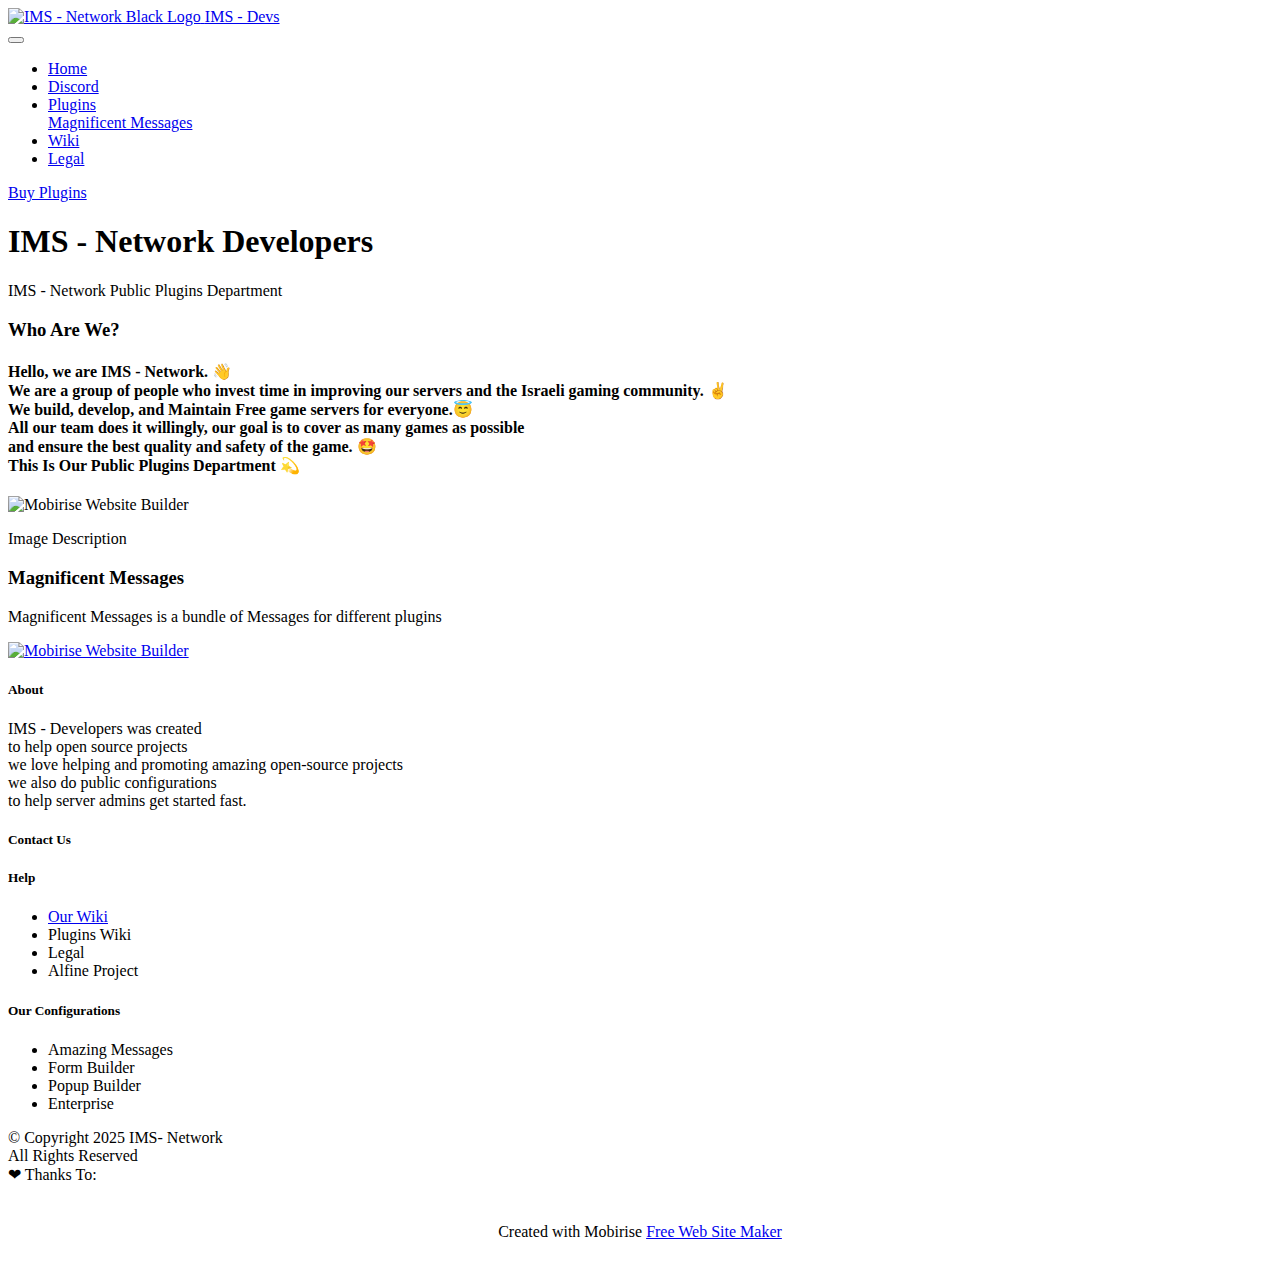
==== index.html @ 42262123 "Add files via upload" ====
<!DOCTYPE html>
<html  >
<head>
  <!-- Site made with Mobirise Website Builder v5.6.11, https://mobirise.com -->
  <meta charset="UTF-8">
  <meta http-equiv="X-UA-Compatible" content="IE=edge">
  <meta name="generator" content="Mobirise v5.6.11, mobirise.com">
  <meta name="twitter:card" content="summary_large_image"/>
  <meta name="twitter:image:src" content="">
  <meta property="og:image" content="">
  <meta name="twitter:title" content="Home">
  <meta name="viewport" content="width=device-width, initial-scale=1, minimum-scale=1">
  <link rel="shortcut icon" href="assets/images/ims-devs-logo.png" type="image/x-icon">
  <meta name="description" content="">
  
  
  <title>Home</title>
  <link rel="stylesheet" href="assets/web/assets/mobirise-icons-bold/mobirise-icons-bold.css">
  <link rel="stylesheet" href="assets/web/assets/mobirise-icons2/mobirise2.css">
  <link rel="stylesheet" href="assets/bootstrap/css/bootstrap.min.css">
  <link rel="stylesheet" href="assets/bootstrap/css/bootstrap-grid.min.css">
  <link rel="stylesheet" href="assets/bootstrap/css/bootstrap-reboot.min.css">
  <link rel="stylesheet" href="assets/web/assets/gdpr-plugin/gdpr-styles.css">
  <link rel="stylesheet" href="assets/animatecss/animate.css">
  <link rel="stylesheet" href="assets/dropdown/css/style.css">
  <link rel="stylesheet" href="assets/socicon/css/styles.css">
  <link rel="stylesheet" href="assets/theme/css/style.css">
  <link rel="preload" href="https://fonts.googleapis.com/css?family=M+PLUS+Rounded+1c:100,300,400,500,700,800,900&display=swap" as="style" onload="this.onload=null;this.rel='stylesheet'">
  <noscript><link rel="stylesheet" href="https://fonts.googleapis.com/css?family=M+PLUS+Rounded+1c:100,300,400,500,700,800,900&display=swap"></noscript>
  <link rel="preload" as="style" href="assets/mobirise/css/mbr-additional.css"><link rel="stylesheet" href="assets/mobirise/css/mbr-additional.css" type="text/css">
  
  
  
  
</head>
<body>
  
  <section data-bs-version="5.1" class="menu menu2 cid-tdPr2YkqD0" once="menu" id="menu2-0">
    
    <nav class="navbar navbar-dropdown navbar-fixed-top navbar-expand-lg">
        <div class="container-fluid">
            <div class="navbar-brand">
                <span class="navbar-logo">
                    <a href="index.html#top">
                        <img src="assets/images/ims-devs-logo.png" alt="IMS - Network Black Logo" style="height: 3.5rem;">
                    </a>
                </span>
                <span class="navbar-caption-wrap"><a class="navbar-caption text-white display-7" href="https://mobiri.se">IMS - Devs</a></span>
            </div>
            <button class="navbar-toggler" type="button" data-toggle="collapse" data-bs-toggle="collapse" data-target="#navbarSupportedContent" data-bs-target="#navbarSupportedContent" aria-controls="navbarNavAltMarkup" aria-expanded="false" aria-label="Toggle navigation">
                <div class="hamburger">
                    <span></span>
                    <span></span>
                    <span></span>
                    <span></span>
                </div>
            </button>
            <div class="collapse navbar-collapse" id="navbarSupportedContent">
                <ul class="navbar-nav nav-dropdown" data-app-modern-menu="true"><li class="nav-item"><a class="nav-link link text-white text-primary display-4" href="https://discord.ims-network.net">Home</a></li><li class="nav-item"><a class="nav-link link text-white text-primary display-4" href="https://discord.ims-network.net">Discord</a></li><li class="nav-item dropdown"><a class="nav-link link text-white text-primary dropdown-toggle show display-4" href="https://discord.ims-network.net" data-toggle="dropdown-submenu" data-bs-toggle="dropdown" data-bs-auto-close="outside" aria-expanded="false">Plugins</a><div class="dropdown-menu show" aria-labelledby="dropdown-600" data-bs-popper="none"><a class="text-white text-primary dropdown-item display-4" href="magnificent-mseeges.html">Magnificent Messages</a></div></li>
                    <li class="nav-item"><a class="nav-link link text-white display-4" href="https://mobiri.se">Wiki</a></li>
                    <li class="nav-item"><a class="nav-link link text-white display-4" href="https://mobiri.se">Legal</a>
                    </li></ul>
                
                <div class="navbar-buttons mbr-section-btn"><a class="btn btn-primary-outline display-4" href="https://mobiri.se"><span class="mbrib-shopping-cart mbr-iconfont mbr-iconfont-btn"></span>Buy Plugins</a></div>
            </div>
        </div>
    </nav>
</section>

<section data-bs-version="5.1" class="header6 cid-tdPsj70tbr mbr-fullscreen" id="header6-1">

    

    
    <div class="mbr-overlay" style="opacity: 0.9; background-color: rgb(0, 0, 0);"></div>

    <div class="align-center container-fluid">
        <div class="row justify-content-center">
            <div class="col-12 col-lg-10">
                <h1 class="mbr-section-title mbr-fonts-style mbr-white mb-3 display-1"><strong>IMS - Network Developers</strong></h1>
                
                <p class="mbr-text mbr-white mbr-fonts-style display-7">
                    IMS - Network Public Plugins Department
                </p>
                
            </div>
        </div>
    </div>
</section>

<section data-bs-version="5.1" class="content4 cid-tdPslCkkOz" id="content4-2">
    

    
    
    <div class="container">
        <div class="row justify-content-center">
            <div class="title col-md-12 col-lg-10">
                <h3 class="mbr-section-title mbr-fonts-style align-center mb-4 display-2"><strong>Who Are We?</strong></h3>
                <h4 class="mbr-section-subtitle align-center mbr-fonts-style mb-4 display-7"><strong>Hello, we are IMS - Network. 👋
</strong><div><strong>We are a group of people who invest time in improving our servers and the Israeli gaming community. ✌️
</strong></div><div><strong>We build, develop, and Maintain Free game servers for everyone.😇</strong></div><div><strong>All our team does it willingly, our goal is to cover as many games as possible <br>and ensure the best quality and safety of the game. 🤩<br>This Is Our Public Plugins Department 💫</strong></div></h4>
                
            </div>
        </div>
    </div>
</section>

<section data-bs-version="5.1" class="image2 cid-tdPsphRWKQ mbr-fullscreen" id="image2-4">
    

    
    

    <div class="container">
        <div class="row align-items-center">
            <div class="col-12 col-lg-6">
                <div class="image-wrapper">
                    <img src="assets/images/amzing-messges-logo.png" alt="Mobirise Website Builder">
                    <p class="mbr-description mbr-fonts-style mt-2 align-center display-4">
                        Image Description</p>
                </div>
            </div>
            <div class="col-12 col-lg">
                <div class="text-wrapper">
                    <h3 class="mbr-section-title mbr-fonts-style mb-3 display-5">
                        <strong>Magnificent Messages</strong></h3>
                    <p class="mbr-text mbr-fonts-style display-7">Magnificent Messages is a bundle of Messages for different plugins<br></p>
                </div>
            </div>
        </div>
    </div>
</section>

<section data-bs-version="5.1" class="footer4 cid-tdPsxFHoTE" once="footers" id="footer4-5">

    

    
    
    <div class="container">
        <div class="row mbr-white">
            <div class="col-6 col-lg-3">
                <div class="media-wrap col-md-8 col-12">
                    <a href="https://mobiri.se/">
                        <img src="assets/images/ims-devs-logo.png" alt="Mobirise Website Builder">
                    </a>
                </div>
            </div>
            <div class="col-12 col-md-6 col-lg-3">
                <h5 class="mbr-section-subtitle mbr-fonts-style mb-2 display-7">
                    <strong>About</strong>
                </h5>
                <p class="mbr-text mbr-fonts-style mb-4 display-4">
                    IMS - Developers was created<br>to help open source projects<br>we love helping and promoting amazing open-source projects<br>we also do public configurations&nbsp;<br>to help server admins get started fast.</p>
                <h5 class="mbr-section-subtitle mbr-fonts-style mb-3 display-7">
                    <strong>Contact Us</strong>
                </h5>
                <div class="social-row display-7">
                    <div class="soc-item">
                        <a href="https://israelmincraftml.wixsite.com/ims-network/en" target="_blank">
                            <span class="mbr-iconfont mobi-mbri-globe-2 mobi-mbri"></span>
                        </a>
                    </div>
                    <div class="soc-item">
                        <a href="https://twitter.com/network_ims" target="_blank">
                            <span class="mbr-iconfont socicon-twitter socicon"></span>
                        </a>
                    </div>
                    <div class="soc-item">
                        <a href="https://github.com/ims-network" target="_blank">
                            <span class="mbr-iconfont mobi-mbri-github mobi-mbri"></span>
                        </a>
                    </div>
                    
                </div>
            </div>
            <div class="col-12 col-md-6 col-lg-3">
                <h5 class="mbr-section-subtitle mbr-fonts-style mb-2 display-7"><strong>Help</strong>
                </h5>
                <ul class="list mbr-fonts-style display-4">
                    <li class="mbr-text item-wrap"><a href="https://docs.ims-network.net" class="text-white">Our Wiki</a></li>
                    <li class="mbr-text item-wrap">Plugins Wiki</li>
                    <li class="mbr-text item-wrap">Legal</li>
                    <li class="mbr-text item-wrap">Alfine Project</li>
                </ul>
            </div>
            <div class="col-12 col-md-6 col-lg-3">
                <h5 class="mbr-section-subtitle mbr-fonts-style mb-2 display-7">
                    <strong>Our Configurations</strong></h5>
                <ul class="list mbr-fonts-style display-4">
                    <li class="mbr-text item-wrap">Amazing Messages</li>
                    <li class="mbr-text item-wrap">Form Builder</li>
                    <li class="mbr-text item-wrap">Popup Builder</li>
                    <li class="mbr-text item-wrap">Enterprise</li>
                </ul>
            </div>
            <div class="col-12 mt-4">
                <p class="mbr-text mb-0 mbr-fonts-style copyright align-center display-7">© Copyright 2025 IMS- Network<br>All Rights Reserved
                <br>❤ Thanks To:</p>
            </div>
        </div>
    </div>
</section><section class="display-7" style="padding: 0;align-items: center;justify-content: center;flex-wrap: wrap;    align-content: center;display: flex;position: relative;height: 4rem;"><a href="https://mobiri.se/2842828" style="flex: 1 1;height: 4rem;position: absolute;width: 100%;z-index: 1;"><img alt="" style="height: 4rem;" src="[data-uri]"></a><p style="margin: 0;text-align: center;" class="display-7">Created with Mobirise &#8204;</p><a style="z-index:1" href="https://mobirise.com/website-maker.html">Free Web Site Maker</a></section><script src="assets/bootstrap/js/bootstrap.bundle.min.js"></script>  <script src="assets/web/assets/cookies-alert-plugin/cookies-alert-core.js"></script>  <script src="assets/web/assets/cookies-alert-plugin/cookies-alert-script.js"></script>  <script src="assets/smoothscroll/smooth-scroll.js"></script>  <script src="assets/ytplayer/index.js"></script>  <script src="assets/dropdown/js/navbar-dropdown.js"></script>  <script src="assets/theme/js/script.js"></script>  
  
  
<input name="cookieData" type="hidden" data-cookie-customDialogSelector='null' data-cookie-colorText='#ffffff' data-cookie-colorBg='rgba(0, 0, 0, 0.99)' data-cookie-textButton='Agree' data-cookie-colorButton='' data-cookie-colorLink='#bbbbbb' data-cookie-underlineLink='true' data-cookie-text="We use cookies to give you the best experience. Read our <a href=https://israelmincraftml.wixsite.com/ims-network/en/terms'>privacy policy</a>.">
    <input name="animation" type="hidden">
  </body>
</html>
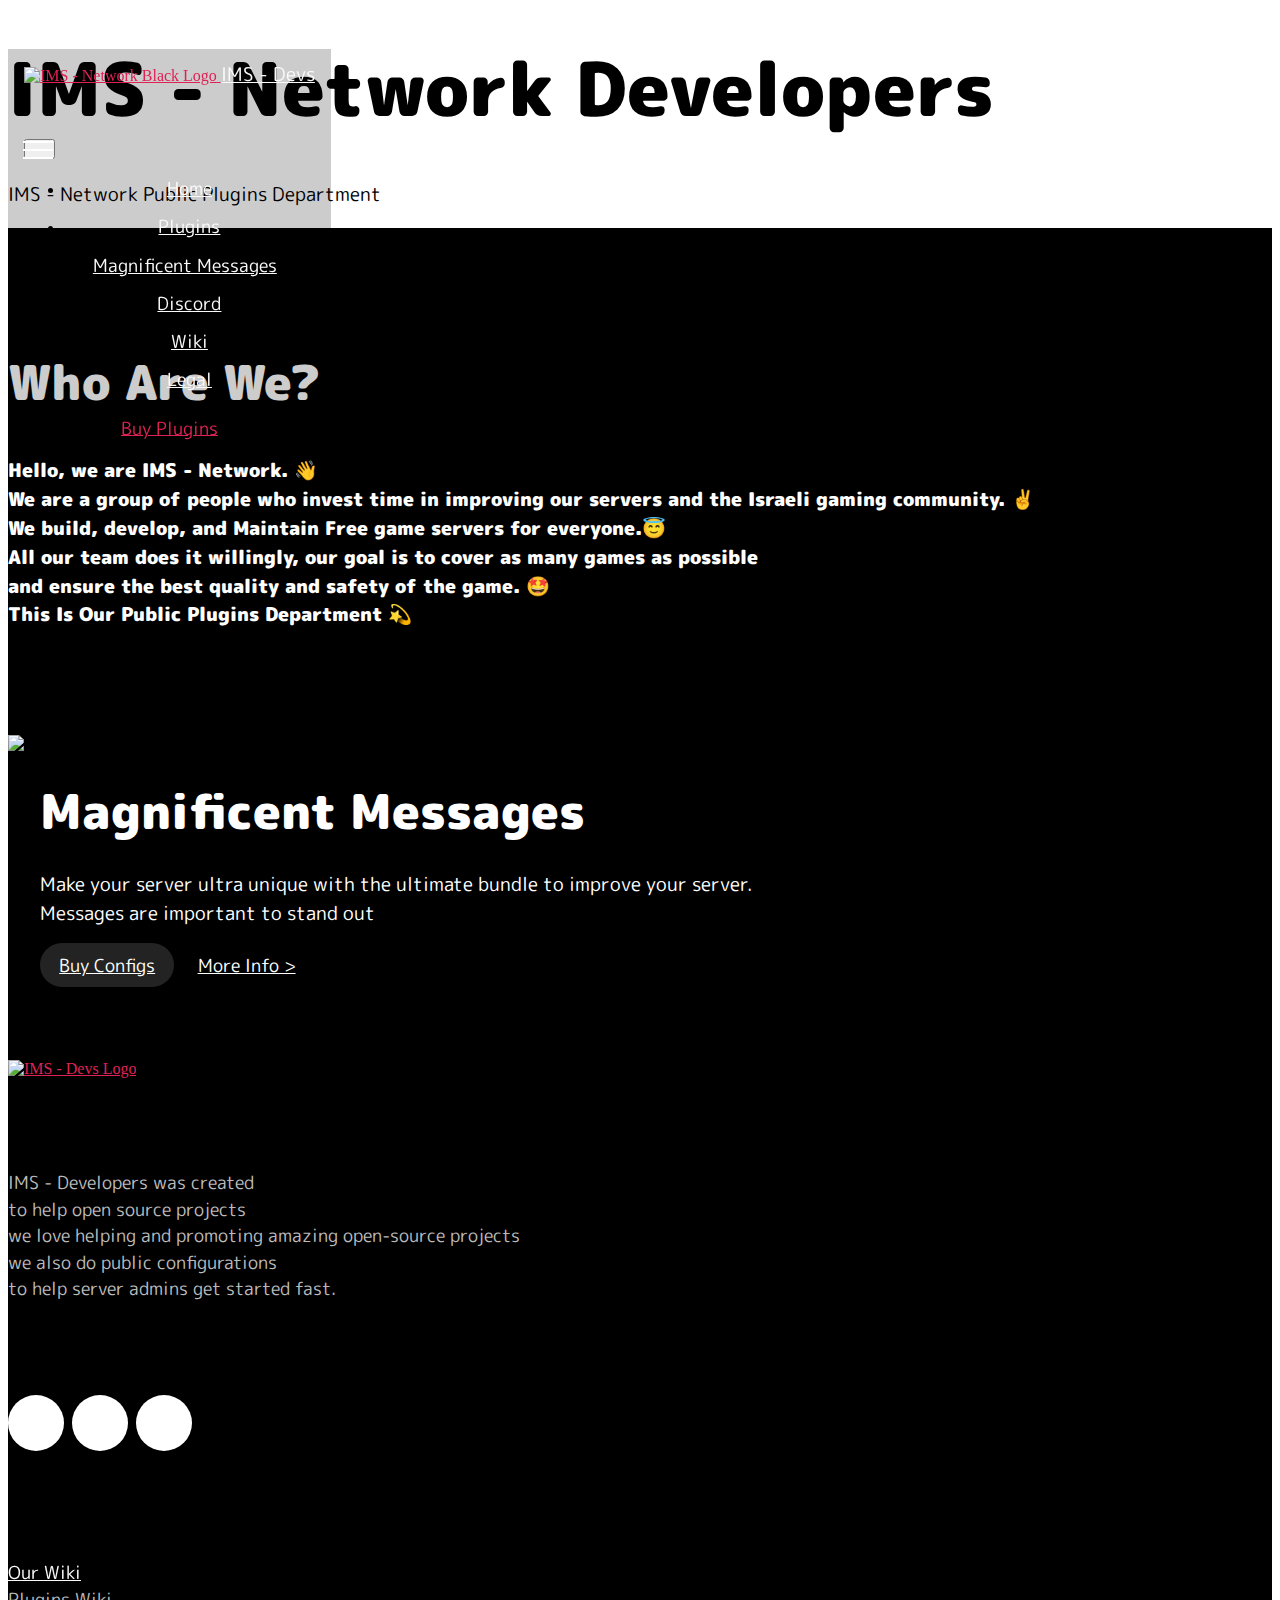
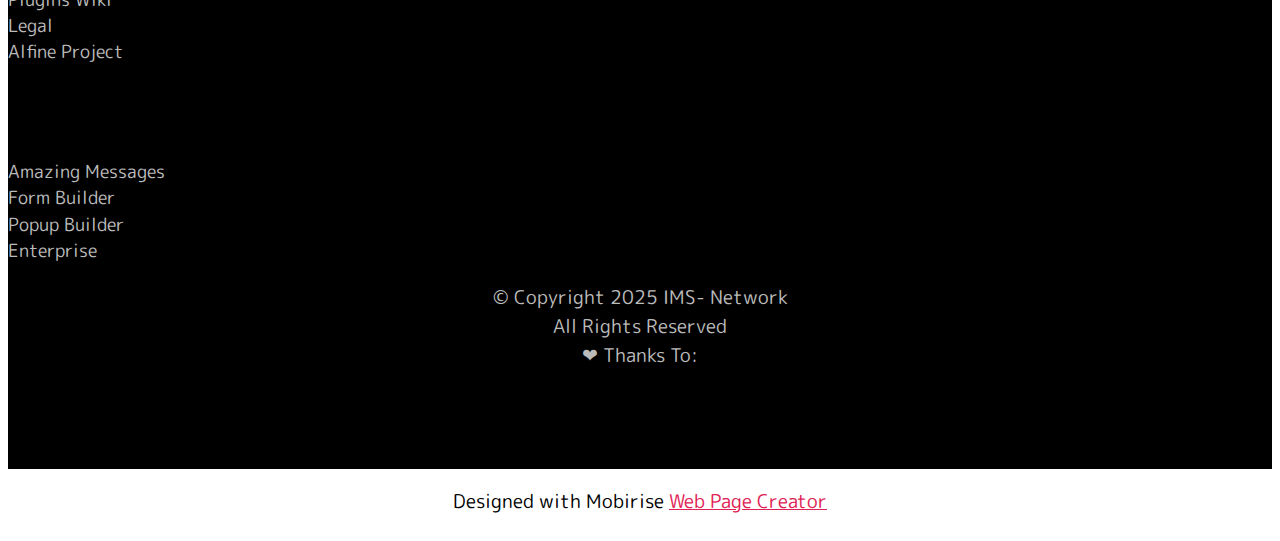
==== commit 8645d84e: "Improved website SEO & look" ====
--- a/index.html
+++ b/index.html
@@ -6,15 +6,15 @@
   <meta http-equiv="X-UA-Compatible" content="IE=edge">
   <meta name="generator" content="Mobirise v5.6.11, mobirise.com">
   <meta name="twitter:card" content="summary_large_image"/>
-  <meta name="twitter:image:src" content="">
-  <meta property="og:image" content="">
-  <meta name="twitter:title" content="Home">
+  <meta name="twitter:image:src" content="assets/images/index-meta.png">
+  <meta property="og:image" content="assets/images/index-meta.png">
+  <meta name="twitter:title" content="IMS - Devs | Home">
   <meta name="viewport" content="width=device-width, initial-scale=1, minimum-scale=1">
   <link rel="shortcut icon" href="assets/images/ims-devs-logo.png" type="image/x-icon">
-  <meta name="description" content="">
-  
-  
-  <title>Home</title>
+  <meta name="description" content="IMS - Network for developers">
+  
+  
+  <title>IMS - Devs | Home</title>
   <link rel="stylesheet" href="assets/web/assets/mobirise-icons-bold/mobirise-icons-bold.css">
   <link rel="stylesheet" href="assets/web/assets/mobirise-icons2/mobirise2.css">
   <link rel="stylesheet" href="assets/bootstrap/css/bootstrap.min.css">
@@ -56,7 +56,7 @@
                 </div>
             </button>
             <div class="collapse navbar-collapse" id="navbarSupportedContent">
-                <ul class="navbar-nav nav-dropdown" data-app-modern-menu="true"><li class="nav-item"><a class="nav-link link text-white text-primary display-4" href="https://discord.ims-network.net">Home</a></li><li class="nav-item"><a class="nav-link link text-white text-primary display-4" href="https://discord.ims-network.net">Discord</a></li><li class="nav-item dropdown"><a class="nav-link link text-white text-primary dropdown-toggle show display-4" href="https://discord.ims-network.net" data-toggle="dropdown-submenu" data-bs-toggle="dropdown" data-bs-auto-close="outside" aria-expanded="false">Plugins</a><div class="dropdown-menu show" aria-labelledby="dropdown-600" data-bs-popper="none"><a class="text-white text-primary dropdown-item display-4" href="magnificent-mseeges.html">Magnificent Messages</a></div></li>
+                <ul class="navbar-nav nav-dropdown" data-app-modern-menu="true"><li class="nav-item"><a class="nav-link link text-white text-primary display-4" href="index.html">Home</a></li><li class="nav-item dropdown"><a class="nav-link link text-white text-primary dropdown-toggle display-4" href="https://discord.ims-network.net" data-toggle="dropdown-submenu" data-bs-toggle="dropdown" data-bs-auto-close="outside" aria-expanded="false">Plugins</a><div class="dropdown-menu" aria-labelledby="dropdown-600"><a class="text-white text-primary dropdown-item display-4" href="magnificent-mseeges.html">Magnificent Messages</a></div></li><li class="nav-item"><a class="nav-link link text-white text-primary display-4" href="https://discord.ims-network.net">Discord</a></li>
                     <li class="nav-item"><a class="nav-link link text-white display-4" href="https://mobiri.se">Wiki</a></li>
                     <li class="nav-item"><a class="nav-link link text-white display-4" href="https://mobiri.se">Legal</a>
                     </li></ul>
@@ -106,26 +106,25 @@
     </div>
 </section>
 
-<section data-bs-version="5.1" class="image2 cid-tdPsphRWKQ mbr-fullscreen" id="image2-4">
+<section data-bs-version="5.1" class="header14 cid-tdTMER8rcw mbr-fullscreen" id="header14-j">
+
     
 
     
     
 
     <div class="container">
-        <div class="row align-items-center">
-            <div class="col-12 col-lg-6">
-                <div class="image-wrapper">
-                    <img src="assets/images/amzing-messges-logo.png" alt="Mobirise Website Builder">
-                    <p class="mbr-description mbr-fonts-style mt-2 align-center display-4">
-                        Image Description</p>
-                </div>
-            </div>
-            <div class="col-12 col-lg">
+        <div class="row justify-content-center align-items-center">
+            <div class="col-12 col-md-6 image-wrapper">
+                <img src="assets/images/amzing-messges-logo.png" alt="Mobirise Website Builder">
+            </div>
+            <div class="col-12 col-md">
                 <div class="text-wrapper">
-                    <h3 class="mbr-section-title mbr-fonts-style mb-3 display-5">
-                        <strong>Magnificent Messages</strong></h3>
-                    <p class="mbr-text mbr-fonts-style display-7">Magnificent Messages is a bundle of Messages for different plugins<br></p>
+                    <h1 class="mbr-section-title mbr-fonts-style mb-3 display-2"><strong>Magnificent Messages</strong></h1>
+                    <p class="mbr-text mbr-fonts-style display-7">
+                        Make your server ultra unique with the ultimate bundle to improve your server.<br>Messages are important to stand out</p>
+                    <div class="mbr-section-btn mt-3"><a class="btn btn-black display-4" href="https://mobiri.se"><span class="mobi-mbri mobi-mbri-shopping-cart mbr-iconfont mbr-iconfont-btn"></span>Buy Configs</a>
+                        <a class="btn btn-warning-outline display-4" href="magnificent-mseeges.html">More Info &gt;</a></div>
                 </div>
             </div>
         </div>
@@ -142,8 +141,8 @@
         <div class="row mbr-white">
             <div class="col-6 col-lg-3">
                 <div class="media-wrap col-md-8 col-12">
-                    <a href="https://mobiri.se/">
-                        <img src="assets/images/ims-devs-logo.png" alt="Mobirise Website Builder">
+                    <a href="index.html#top">
+                        <img src="assets/images/ims-devs-logo.png" alt="IMS - Devs Logo">
                     </a>
                 </div>
             </div>
@@ -201,7 +200,7 @@
             </div>
         </div>
     </div>
-</section><section class="display-7" style="padding: 0;align-items: center;justify-content: center;flex-wrap: wrap;    align-content: center;display: flex;position: relative;height: 4rem;"><a href="https://mobiri.se/2842828" style="flex: 1 1;height: 4rem;position: absolute;width: 100%;z-index: 1;"><img alt="" style="height: 4rem;" src="[data-uri]"></a><p style="margin: 0;text-align: center;" class="display-7">Created with Mobirise &#8204;</p><a style="z-index:1" href="https://mobirise.com/website-maker.html">Free Web Site Maker</a></section><script src="assets/bootstrap/js/bootstrap.bundle.min.js"></script>  <script src="assets/web/assets/cookies-alert-plugin/cookies-alert-core.js"></script>  <script src="assets/web/assets/cookies-alert-plugin/cookies-alert-script.js"></script>  <script src="assets/smoothscroll/smooth-scroll.js"></script>  <script src="assets/ytplayer/index.js"></script>  <script src="assets/dropdown/js/navbar-dropdown.js"></script>  <script src="assets/theme/js/script.js"></script>  
+</section><section class="display-7" style="padding: 0;align-items: center;justify-content: center;flex-wrap: wrap;    align-content: center;display: flex;position: relative;height: 4rem;"><a href="https://mobiri.se/2842828" style="flex: 1 1;height: 4rem;position: absolute;width: 100%;z-index: 1;"><img alt="" style="height: 4rem;" src="[data-uri]"></a><p style="margin: 0;text-align: center;" class="display-7">Designed with Mobirise &#8204;</p><a style="z-index:1" href="https://mobirise.com/web-page-maker.html">Web Page Creator</a></section><script src="assets/bootstrap/js/bootstrap.bundle.min.js"></script>  <script src="assets/web/assets/cookies-alert-plugin/cookies-alert-core.js"></script>  <script src="assets/web/assets/cookies-alert-plugin/cookies-alert-script.js"></script>  <script src="assets/smoothscroll/smooth-scroll.js"></script>  <script src="assets/ytplayer/index.js"></script>  <script src="assets/dropdown/js/navbar-dropdown.js"></script>  <script src="assets/theme/js/script.js"></script>  
   
   
 <input name="cookieData" type="hidden" data-cookie-customDialogSelector='null' data-cookie-colorText='#ffffff' data-cookie-colorBg='rgba(0, 0, 0, 0.99)' data-cookie-textButton='Agree' data-cookie-colorButton='' data-cookie-colorLink='#bbbbbb' data-cookie-underlineLink='true' data-cookie-text="We use cookies to give you the best experience. Read our <a href=https://israelmincraftml.wixsite.com/ims-network/en/terms'>privacy policy</a>.">
--- a/assets/mobirise/css/mbr-additional.css
+++ b/assets/mobirise/css/mbr-additional.css
@@ -0,0 +1,2008 @@
+body {
+  font-family: Jost;
+}
+.display-1 {
+  font-family: 'M PLUS Rounded 1c', sans-serif;
+  font-size: 4.6rem;
+  line-height: 1.1;
+}
+.display-1 > .mbr-iconfont {
+  font-size: 5.75rem;
+}
+.display-2 {
+  font-family: 'M PLUS Rounded 1c', sans-serif;
+  font-size: 3rem;
+  line-height: 1.1;
+}
+.display-2 > .mbr-iconfont {
+  font-size: 3.75rem;
+}
+.display-4 {
+  font-family: 'M PLUS Rounded 1c', sans-serif;
+  font-size: 1.1rem;
+  line-height: 1.5;
+}
+.display-4 > .mbr-iconfont {
+  font-size: 1.375rem;
+}
+.display-5 {
+  font-family: 'M PLUS Rounded 1c', sans-serif;
+  font-size: 2rem;
+  line-height: 1.5;
+}
+.display-5 > .mbr-iconfont {
+  font-size: 2.5rem;
+}
+.display-7 {
+  font-family: 'M PLUS Rounded 1c', sans-serif;
+  font-size: 1.2rem;
+  line-height: 1.5;
+}
+.display-7 > .mbr-iconfont {
+  font-size: 1.5rem;
+}
+/* ---- Fluid typography for mobile devices ---- */
+/* 1.4 - font scale ratio ( bootstrap == 1.42857 ) */
+/* 100vw - current viewport width */
+/* (48 - 20)  48 == 48rem == 768px, 20 == 20rem == 320px(minimal supported viewport) */
+/* 0.65 - min scale variable, may vary */
+@media (max-width: 992px) {
+  .display-1 {
+    font-size: 3.68rem;
+  }
+}
+@media (max-width: 768px) {
+  .display-1 {
+    font-size: 3.22rem;
+    font-size: calc( 2.26rem + (4.6 - 2.26) * ((100vw - 20rem) / (48 - 20)));
+    line-height: calc( 1.1 * (2.26rem + (4.6 - 2.26) * ((100vw - 20rem) / (48 - 20))));
+  }
+  .display-2 {
+    font-size: 2.4rem;
+    font-size: calc( 1.7rem + (3 - 1.7) * ((100vw - 20rem) / (48 - 20)));
+    line-height: calc( 1.3 * (1.7rem + (3 - 1.7) * ((100vw - 20rem) / (48 - 20))));
+  }
+  .display-4 {
+    font-size: 0.88rem;
+    font-size: calc( 1.0350000000000001rem + (1.1 - 1.0350000000000001) * ((100vw - 20rem) / (48 - 20)));
+    line-height: calc( 1.4 * (1.0350000000000001rem + (1.1 - 1.0350000000000001) * ((100vw - 20rem) / (48 - 20))));
+  }
+  .display-5 {
+    font-size: 1.6rem;
+    font-size: calc( 1.35rem + (2 - 1.35) * ((100vw - 20rem) / (48 - 20)));
+    line-height: calc( 1.4 * (1.35rem + (2 - 1.35) * ((100vw - 20rem) / (48 - 20))));
+  }
+  .display-7 {
+    font-size: 0.96rem;
+    font-size: calc( 1.07rem + (1.2 - 1.07) * ((100vw - 20rem) / (48 - 20)));
+    line-height: calc( 1.4 * (1.07rem + (1.2 - 1.07) * ((100vw - 20rem) / (48 - 20))));
+  }
+}
+/* Buttons */
+.btn {
+  padding: 0.6rem 1.2rem;
+  border-radius: 4px;
+}
+.btn-sm {
+  padding: 0.6rem 1.2rem;
+  border-radius: 4px;
+}
+.btn-md {
+  padding: 0.6rem 1.2rem;
+  border-radius: 4px;
+}
+.btn-lg {
+  padding: 1rem 2.6rem;
+  border-radius: 4px;
+}
+.bg-primary {
+  background-color: #df2254 !important;
+}
+.bg-success {
+  background-color: #6592e6 !important;
+}
+.bg-info {
+  background-color: #8caff0 !important;
+}
+.bg-warning {
+  background-color: #ffffff !important;
+}
+.bg-danger {
+  background-color: #ff6666 !important;
+}
+.btn-primary,
+.btn-primary:active {
+  background-color: #df2254 !important;
+  border-color: #df2254 !important;
+  color: #ffffff !important;
+  box-shadow: 0 2px 2px 0 rgba(0, 0, 0, 0.2);
+}
+.btn-primary:hover,
+.btn-primary:focus,
+.btn-primary.focus,
+.btn-primary.active {
+  color: #ffffff !important;
+  background-color: #951637 !important;
+  border-color: #951637 !important;
+  box-shadow: 0 2px 5px 0 rgba(0, 0, 0, 0.2);
+}
+.btn-primary.disabled,
+.btn-primary:disabled {
+  color: #ffffff !important;
+  background-color: #951637 !important;
+  border-color: #951637 !important;
+}
+.btn-secondary,
+.btn-secondary:active {
+  background-color: #4479d9 !important;
+  border-color: #4479d9 !important;
+  color: #ffffff !important;
+  box-shadow: 0 2px 2px 0 rgba(0, 0, 0, 0.2);
+}
+.btn-secondary:hover,
+.btn-secondary:focus,
+.btn-secondary.focus,
+.btn-secondary.active {
+  color: #ffffff !important;
+  background-color: #2150a5 !important;
+  border-color: #2150a5 !important;
+  box-shadow: 0 2px 5px 0 rgba(0, 0, 0, 0.2);
+}
+.btn-secondary.disabled,
+.btn-secondary:disabled {
+  color: #ffffff !important;
+  background-color: #2150a5 !important;
+  border-color: #2150a5 !important;
+}
+.btn-info,
+.btn-info:active {
+  background-color: #8caff0 !important;
+  border-color: #8caff0 !important;
+  color: #ffffff !important;
+  box-shadow: 0 2px 2px 0 rgba(0, 0, 0, 0.2);
+}
+.btn-info:hover,
+.btn-info:focus,
+.btn-info.focus,
+.btn-info.active {
+  color: #ffffff !important;
+  background-color: #3f7ae6 !important;
+  border-color: #3f7ae6 !important;
+  box-shadow: 0 2px 5px 0 rgba(0, 0, 0, 0.2);
+}
+.btn-info.disabled,
+.btn-info:disabled {
+  color: #ffffff !important;
+  background-color: #3f7ae6 !important;
+  border-color: #3f7ae6 !important;
+}
+.btn-success,
+.btn-success:active {
+  background-color: #6592e6 !important;
+  border-color: #6592e6 !important;
+  color: #ffffff !important;
+  box-shadow: 0 2px 2px 0 rgba(0, 0, 0, 0.2);
+}
+.btn-success:hover,
+.btn-success:focus,
+.btn-success.focus,
+.btn-success.active {
+  color: #ffffff !important;
+  background-color: #2260d2 !important;
+  border-color: #2260d2 !important;
+  box-shadow: 0 2px 5px 0 rgba(0, 0, 0, 0.2);
+}
+.btn-success.disabled,
+.btn-success:disabled {
+  color: #ffffff !important;
+  background-color: #2260d2 !important;
+  border-color: #2260d2 !important;
+}
+.btn-warning,
+.btn-warning:active {
+  background-color: #ffffff !important;
+  border-color: #ffffff !important;
+  color: #808080 !important;
+  box-shadow: 0 2px 2px 0 rgba(0, 0, 0, 0.2);
+}
+.btn-warning:hover,
+.btn-warning:focus,
+.btn-warning.focus,
+.btn-warning.active {
+  color: #545454 !important;
+  background-color: #d4d4d4 !important;
+  border-color: #d4d4d4 !important;
+  box-shadow: 0 2px 5px 0 rgba(0, 0, 0, 0.2);
+}
+.btn-warning.disabled,
+.btn-warning:disabled {
+  color: #808080 !important;
+  background-color: #d4d4d4 !important;
+  border-color: #d4d4d4 !important;
+}
+.btn-danger,
+.btn-danger:active {
+  background-color: #ff6666 !important;
+  border-color: #ff6666 !important;
+  color: #ffffff !important;
+  box-shadow: 0 2px 2px 0 rgba(0, 0, 0, 0.2);
+}
+.btn-danger:hover,
+.btn-danger:focus,
+.btn-danger.focus,
+.btn-danger.active {
+  color: #ffffff !important;
+  background-color: #ff0f0f !important;
+  border-color: #ff0f0f !important;
+  box-shadow: 0 2px 5px 0 rgba(0, 0, 0, 0.2);
+}
+.btn-danger.disabled,
+.btn-danger:disabled {
+  color: #ffffff !important;
+  background-color: #ff0f0f !important;
+  border-color: #ff0f0f !important;
+}
+.btn-white,
+.btn-white:active {
+  background-color: #fafafa !important;
+  border-color: #fafafa !important;
+  color: #7a7a7a !important;
+  box-shadow: 0 2px 2px 0 rgba(0, 0, 0, 0.2);
+}
+.btn-white:hover,
+.btn-white:focus,
+.btn-white.focus,
+.btn-white.active {
+  color: #4f4f4f !important;
+  background-color: #cfcfcf !important;
+  border-color: #cfcfcf !important;
+  box-shadow: 0 2px 5px 0 rgba(0, 0, 0, 0.2);
+}
+.btn-white.disabled,
+.btn-white:disabled {
+  color: #7a7a7a !important;
+  background-color: #cfcfcf !important;
+  border-color: #cfcfcf !important;
+}
+.btn-black,
+.btn-black:active {
+  background-color: #232323 !important;
+  border-color: #232323 !important;
+  color: #ffffff !important;
+  box-shadow: 0 2px 2px 0 rgba(0, 0, 0, 0.2);
+}
+.btn-black:hover,
+.btn-black:focus,
+.btn-black.focus,
+.btn-black.active {
+  color: #ffffff !important;
+  background-color: #000000 !important;
+  border-color: #000000 !important;
+  box-shadow: 0 2px 5px 0 rgba(0, 0, 0, 0.2);
+}
+.btn-black.disabled,
+.btn-black:disabled {
+  color: #ffffff !important;
+  background-color: #000000 !important;
+  border-color: #000000 !important;
+}
+.btn-primary-outline,
+.btn-primary-outline:active {
+  background-color: transparent !important;
+  border-color: transparent;
+  color: #df2254;
+}
+.btn-primary-outline:hover,
+.btn-primary-outline:focus,
+.btn-primary-outline.focus,
+.btn-primary-outline.active {
+  color: #951637 !important;
+  background-color: transparent!important;
+  border-color: transparent!important;
+  box-shadow: none!important;
+}
+.btn-primary-outline.disabled,
+.btn-primary-outline:disabled {
+  color: #ffffff !important;
+  background-color: #df2254 !important;
+  border-color: #df2254 !important;
+}
+.btn-secondary-outline,
+.btn-secondary-outline:active {
+  background-color: transparent !important;
+  border-color: transparent;
+  color: #4479d9;
+}
+.btn-secondary-outline:hover,
+.btn-secondary-outline:focus,
+.btn-secondary-outline.focus,
+.btn-secondary-outline.active {
+  color: #2150a5 !important;
+  background-color: transparent!important;
+  border-color: transparent!important;
+  box-shadow: none!important;
+}
+.btn-secondary-outline.disabled,
+.btn-secondary-outline:disabled {
+  color: #ffffff !important;
+  background-color: #4479d9 !important;
+  border-color: #4479d9 !important;
+}
+.btn-info-outline,
+.btn-info-outline:active {
+  background-color: transparent !important;
+  border-color: transparent;
+  color: #8caff0;
+}
+.btn-info-outline:hover,
+.btn-info-outline:focus,
+.btn-info-outline.focus,
+.btn-info-outline.active {
+  color: #3f7ae6 !important;
+  background-color: transparent!important;
+  border-color: transparent!important;
+  box-shadow: none!important;
+}
+.btn-info-outline.disabled,
+.btn-info-outline:disabled {
+  color: #ffffff !important;
+  background-color: #8caff0 !important;
+  border-color: #8caff0 !important;
+}
+.btn-success-outline,
+.btn-success-outline:active {
+  background-color: transparent !important;
+  border-color: transparent;
+  color: #6592e6;
+}
+.btn-success-outline:hover,
+.btn-success-outline:focus,
+.btn-success-outline.focus,
+.btn-success-outline.active {
+  color: #2260d2 !important;
+  background-color: transparent!important;
+  border-color: transparent!important;
+  box-shadow: none!important;
+}
+.btn-success-outline.disabled,
+.btn-success-outline:disabled {
+  color: #ffffff !important;
+  background-color: #6592e6 !important;
+  border-color: #6592e6 !important;
+}
+.btn-warning-outline,
+.btn-warning-outline:active {
+  background-color: transparent !important;
+  border-color: transparent;
+  color: #ffffff;
+}
+.btn-warning-outline:hover,
+.btn-warning-outline:focus,
+.btn-warning-outline.focus,
+.btn-warning-outline.active {
+  color: #d4d4d4 !important;
+  background-color: transparent!important;
+  border-color: transparent!important;
+  box-shadow: none!important;
+}
+.btn-warning-outline.disabled,
+.btn-warning-outline:disabled {
+  color: #808080 !important;
+  background-color: #ffffff !important;
+  border-color: #ffffff !important;
+}
+.btn-danger-outline,
+.btn-danger-outline:active {
+  background-color: transparent !important;
+  border-color: transparent;
+  color: #ff6666;
+}
+.btn-danger-outline:hover,
+.btn-danger-outline:focus,
+.btn-danger-outline.focus,
+.btn-danger-outline.active {
+  color: #ff0f0f !important;
+  background-color: transparent!important;
+  border-color: transparent!important;
+  box-shadow: none!important;
+}
+.btn-danger-outline.disabled,
+.btn-danger-outline:disabled {
+  color: #ffffff !important;
+  background-color: #ff6666 !important;
+  border-color: #ff6666 !important;
+}
+.btn-black-outline,
+.btn-black-outline:active {
+  background-color: transparent !important;
+  border-color: transparent;
+  color: #232323;
+}
+.btn-black-outline:hover,
+.btn-black-outline:focus,
+.btn-black-outline.focus,
+.btn-black-outline.active {
+  color: #000000 !important;
+  background-color: transparent!important;
+  border-color: transparent!important;
+  box-shadow: none!important;
+}
+.btn-black-outline.disabled,
+.btn-black-outline:disabled {
+  color: #ffffff !important;
+  background-color: #232323 !important;
+  border-color: #232323 !important;
+}
+.btn-white-outline,
+.btn-white-outline:active {
+  background-color: transparent !important;
+  border-color: transparent;
+  color: #fafafa;
+}
+.btn-white-outline:hover,
+.btn-white-outline:focus,
+.btn-white-outline.focus,
+.btn-white-outline.active {
+  color: #cfcfcf !important;
+  background-color: transparent!important;
+  border-color: transparent!important;
+  box-shadow: none!important;
+}
+.btn-white-outline.disabled,
+.btn-white-outline:disabled {
+  color: #7a7a7a !important;
+  background-color: #fafafa !important;
+  border-color: #fafafa !important;
+}
+.text-primary {
+  color: #df2254 !important;
+}
+.text-secondary {
+  color: #4479d9 !important;
+}
+.text-success {
+  color: #6592e6 !important;
+}
+.text-info {
+  color: #8caff0 !important;
+}
+.text-warning {
+  color: #ffffff !important;
+}
+.text-danger {
+  color: #ff6666 !important;
+}
+.text-white {
+  color: #fafafa !important;
+}
+.text-black {
+  color: #232323 !important;
+}
+a.text-primary:hover,
+a.text-primary:focus,
+a.text-primary.active {
+  color: #871432 !important;
+}
+a.text-secondary:hover,
+a.text-secondary:focus,
+a.text-secondary.active {
+  color: #1f4a98 !important;
+}
+a.text-success:hover,
+a.text-success:focus,
+a.text-success.active {
+  color: #205ac5 !important;
+}
+a.text-info:hover,
+a.text-info:focus,
+a.text-info.active {
+  color: #3270e4 !important;
+}
+a.text-warning:hover,
+a.text-warning:focus,
+a.text-warning.active {
+  color: #cccccc !important;
+}
+a.text-danger:hover,
+a.text-danger:focus,
+a.text-danger.active {
+  color: #ff0000 !important;
+}
+a.text-white:hover,
+a.text-white:focus,
+a.text-white.active {
+  color: #c7c7c7 !important;
+}
+a.text-black:hover,
+a.text-black:focus,
+a.text-black.active {
+  color: #000000 !important;
+}
+a[class*="text-"]:not(.nav-link):not(.dropdown-item):not([role]):not(.navbar-caption) {
+  position: relative;
+  background-image: transparent;
+  background-size: 10000px 2px;
+  background-repeat: no-repeat;
+  background-position: 0px 1.2em;
+  background-position: -10000px 1.2em;
+}
+a[class*="text-"]:not(.nav-link):not(.dropdown-item):not([role]):not(.navbar-caption):hover {
+  transition: background-position 2s ease-in-out;
+  background-image: linear-gradient(currentColor 50%, currentColor 50%);
+  background-position: 0px 1.2em;
+}
+.nav-tabs .nav-link.active {
+  color: #df2254;
+}
+.nav-tabs .nav-link:not(.active) {
+  color: #232323;
+}
+.alert-success {
+  background-color: #70c770;
+}
+.alert-info {
+  background-color: #8caff0;
+}
+.alert-warning {
+  background-color: #ffffff;
+}
+.alert-danger {
+  background-color: #ff6666;
+}
+.mbr-section-btn a.btn:not(.btn-form) {
+  border-radius: 100px;
+}
+.mbr-gallery-filter li a {
+  border-radius: 100px !important;
+}
+.mbr-gallery-filter li.active .btn {
+  background-color: #df2254;
+  border-color: #df2254;
+  color: #ffffff;
+}
+.mbr-gallery-filter li.active .btn:focus {
+  box-shadow: none;
+}
+.nav-tabs .nav-link {
+  border-radius: 100px !important;
+}
+a,
+a:hover {
+  color: #df2254;
+}
+.mbr-plan-header.bg-primary .mbr-plan-subtitle,
+.mbr-plan-header.bg-primary .mbr-plan-price-desc {
+  color: #f9d4de;
+}
+.mbr-plan-header.bg-success .mbr-plan-subtitle,
+.mbr-plan-header.bg-success .mbr-plan-price-desc {
+  color: #ffffff;
+}
+.mbr-plan-header.bg-info .mbr-plan-subtitle,
+.mbr-plan-header.bg-info .mbr-plan-price-desc {
+  color: #ffffff;
+}
+.mbr-plan-header.bg-warning .mbr-plan-subtitle,
+.mbr-plan-header.bg-warning .mbr-plan-price-desc {
+  color: #ffffff;
+}
+.mbr-plan-header.bg-danger .mbr-plan-subtitle,
+.mbr-plan-header.bg-danger .mbr-plan-price-desc {
+  color: #ffffff;
+}
+/* Scroll to top button*/
+.scrollToTop_wraper {
+  display: none;
+}
+.form-control {
+  font-family: 'M PLUS Rounded 1c', sans-serif;
+  font-size: 1.1rem;
+  line-height: 1.5;
+  font-weight: 400;
+}
+.form-control > .mbr-iconfont {
+  font-size: 1.375rem;
+}
+.form-control:hover,
+.form-control:focus {
+  box-shadow: rgba(0, 0, 0, 0.07) 0px 1px 1px 0px, rgba(0, 0, 0, 0.07) 0px 1px 3px 0px, rgba(0, 0, 0, 0.03) 0px 0px 0px 1px;
+  border-color: #df2254 !important;
+}
+.form-control:-webkit-input-placeholder {
+  font-family: 'M PLUS Rounded 1c', sans-serif;
+  font-size: 1.1rem;
+  line-height: 1.5;
+  font-weight: 400;
+}
+.form-control:-webkit-input-placeholder > .mbr-iconfont {
+  font-size: 1.375rem;
+}
+blockquote {
+  border-color: #df2254;
+}
+/* Forms */
+.mbr-form .input-group-btn a.btn {
+  border-radius: 100px !important;
+}
+.mbr-form .input-group-btn a.btn:hover {
+  box-shadow: 0 10px 40px 0 rgba(0, 0, 0, 0.2);
+}
+.mbr-form .input-group-btn button[type="submit"] {
+  border-radius: 100px !important;
+  padding: 1rem 3rem;
+}
+.mbr-form .input-group-btn button[type="submit"]:hover {
+  box-shadow: 0 10px 40px 0 rgba(0, 0, 0, 0.2);
+}
+.jq-selectbox li:hover,
+.jq-selectbox li.selected {
+  background-color: #df2254;
+  color: #ffffff;
+}
+.jq-number__spin {
+  transition: 0.25s ease;
+}
+.jq-number__spin:hover {
+  border-color: #df2254;
+}
+.jq-selectbox .jq-selectbox__trigger-arrow,
+.jq-number__spin.minus:after,
+.jq-number__spin.plus:after {
+  transition: 0.4s;
+  border-top-color: #353535;
+  border-bottom-color: #353535;
+}
+.jq-selectbox:hover .jq-selectbox__trigger-arrow,
+.jq-number__spin.minus:hover:after,
+.jq-number__spin.plus:hover:after {
+  border-top-color: #df2254;
+  border-bottom-color: #df2254;
+}
+.xdsoft_datetimepicker .xdsoft_calendar td.xdsoft_default,
+.xdsoft_datetimepicker .xdsoft_calendar td.xdsoft_current,
+.xdsoft_datetimepicker .xdsoft_timepicker .xdsoft_time_box > div > div.xdsoft_current {
+  color: #ffffff !important;
+  background-color: #df2254 !important;
+  box-shadow: none !important;
+}
+.xdsoft_datetimepicker .xdsoft_calendar td:hover,
+.xdsoft_datetimepicker .xdsoft_timepicker .xdsoft_time_box > div > div:hover {
+  color: #ffffff !important;
+  background: #4479d9 !important;
+  box-shadow: none !important;
+}
+.lazy-bg {
+  background-image: none !important;
+}
+.lazy-placeholder:not(section),
+.lazy-none {
+  display: block;
+  position: relative;
+  padding-bottom: 56.25%;
+  width: 100%;
+  height: auto;
+}
+iframe.lazy-placeholder,
+.lazy-placeholder:after {
+  content: '';
+  position: absolute;
+  width: 200px;
+  height: 200px;
+  background: transparent no-repeat center;
+  background-size: contain;
+  top: 50%;
+  left: 50%;
+  transform: translateX(-50%) translateY(-50%);
+  background-image: url("data:image/svg+xml;charset=UTF-8,%3csvg width='32' height='32' viewBox='0 0 64 64' xmlns='http://www.w3.org/2000/svg' stroke='%23df2254' %3e%3cg fill='none' fill-rule='evenodd'%3e%3cg transform='translate(16 16)' stroke-width='2'%3e%3ccircle stroke-opacity='.5' cx='16' cy='16' r='16'/%3e%3cpath d='M32 16c0-9.94-8.06-16-16-16'%3e%3canimateTransform attributeName='transform' type='rotate' from='0 16 16' to='360 16 16' dur='1s' repeatCount='indefinite'/%3e%3c/path%3e%3c/g%3e%3c/g%3e%3c/svg%3e");
+}
+section.lazy-placeholder:after {
+  opacity: 0.5;
+}
+body {
+  overflow-x: hidden;
+}
+a {
+  transition: color 0.6s;
+}
+.cid-tdPr2YkqD0 {
+  z-index: 1000;
+  width: 100%;
+}
+.cid-tdPr2YkqD0 nav.navbar {
+  position: fixed;
+}
+.cid-tdPr2YkqD0 .dropdown-item:before {
+  font-family: Moririse2 !important;
+  content: "\e966";
+  display: inline-block;
+  width: 0;
+  position: absolute;
+  left: 1rem;
+  top: 0.5rem;
+  margin-right: 0.5rem;
+  line-height: 1;
+  font-size: inherit;
+  vertical-align: middle;
+  text-align: center;
+  overflow: hidden;
+  transform: scale(0, 1);
+  transition: all 0.25s ease-in-out;
+}
+.cid-tdPr2YkqD0 .dropdown-menu {
+  padding: 0;
+  border-radius: 4px;
+  box-shadow: 0 1px 3px 0 rgba(0, 0, 0, 0.1);
+}
+.cid-tdPr2YkqD0 .dropdown-item {
+  border-bottom: 1px solid #e6e6e6;
+}
+.cid-tdPr2YkqD0 .dropdown-item:hover,
+.cid-tdPr2YkqD0 .dropdown-item:focus {
+  background: #df2254 !important;
+  color: white !important;
+}
+.cid-tdPr2YkqD0 .dropdown-item:hover span {
+  color: white;
+}
+.cid-tdPr2YkqD0 .dropdown-item:first-child {
+  border-top-left-radius: 4px;
+  border-top-right-radius: 4px;
+}
+.cid-tdPr2YkqD0 .dropdown-item:last-child {
+  border-bottom: none;
+  border-bottom-left-radius: 4px;
+  border-bottom-right-radius: 4px;
+}
+.cid-tdPr2YkqD0 .nav-dropdown .link {
+  padding: 0 0.3em !important;
+  margin: 0.667em 1em !important;
+}
+.cid-tdPr2YkqD0 .nav-dropdown .link.dropdown-toggle::after {
+  margin-left: 0.5rem;
+  margin-top: 0.2rem;
+}
+.cid-tdPr2YkqD0 .nav-link {
+  position: relative;
+}
+.cid-tdPr2YkqD0 .container {
+  display: flex;
+  margin: auto;
+}
+@media (min-width: 992px) {
+  .cid-tdPr2YkqD0 .container {
+    flex-wrap: nowrap;
+  }
+}
+.cid-tdPr2YkqD0 .iconfont-wrapper {
+  color: #000000 !important;
+  font-size: 1.5rem;
+  padding-right: 0.5rem;
+}
+.cid-tdPr2YkqD0 .dropdown-menu,
+.cid-tdPr2YkqD0 .navbar.opened {
+  background: #000000 !important;
+}
+.cid-tdPr2YkqD0 .nav-item:focus,
+.cid-tdPr2YkqD0 .nav-link:focus {
+  outline: none;
+}
+.cid-tdPr2YkqD0 .dropdown .dropdown-menu .dropdown-item {
+  width: auto;
+  transition: all 0.25s ease-in-out;
+}
+.cid-tdPr2YkqD0 .dropdown .dropdown-menu .dropdown-item::after {
+  right: 0.5rem;
+}
+.cid-tdPr2YkqD0 .dropdown .dropdown-menu .dropdown-item .mbr-iconfont {
+  margin-right: 0.5rem;
+  vertical-align: sub;
+}
+.cid-tdPr2YkqD0 .dropdown .dropdown-menu .dropdown-item .mbr-iconfont:before {
+  display: inline-block;
+  transform: scale(1, 1);
+  transition: all 0.25s ease-in-out;
+}
+.cid-tdPr2YkqD0 .collapsed .dropdown-menu .dropdown-item:before {
+  display: none;
+}
+.cid-tdPr2YkqD0 .collapsed .dropdown .dropdown-menu .dropdown-item {
+  padding: 0.235em 1.5em 0.235em 1.5em !important;
+  transition: none;
+  margin: 0 !important;
+}
+.cid-tdPr2YkqD0 .navbar {
+  min-height: 70px;
+  transition: all 0.3s;
+  border-bottom: 1px solid transparent;
+  position: absolute;
+  background: rgba(0, 0, 0, 0.2);
+}
+.cid-tdPr2YkqD0 .navbar.opened {
+  transition: all 0.3s;
+}
+.cid-tdPr2YkqD0 .navbar .dropdown-item {
+  padding: 0.5rem 1.8rem;
+}
+.cid-tdPr2YkqD0 .navbar .navbar-logo img {
+  width: auto;
+}
+.cid-tdPr2YkqD0 .navbar .navbar-collapse {
+  justify-content: flex-end;
+  z-index: 1;
+}
+.cid-tdPr2YkqD0 .navbar.collapsed {
+  justify-content: center;
+}
+.cid-tdPr2YkqD0 .navbar.collapsed .nav-item .nav-link::before {
+  display: none;
+}
+.cid-tdPr2YkqD0 .navbar.collapsed.opened .dropdown-menu {
+  top: 0;
+}
+@media (min-width: 992px) {
+  .cid-tdPr2YkqD0 .navbar.collapsed.opened:not(.navbar-short) .navbar-collapse {
+    max-height: calc(98.5vh - 3.5rem);
+  }
+}
+.cid-tdPr2YkqD0 .navbar.collapsed .dropdown-menu .dropdown-submenu {
+  left: 0 !important;
+}
+.cid-tdPr2YkqD0 .navbar.collapsed .dropdown-menu .dropdown-item:after {
+  right: auto;
+}
+.cid-tdPr2YkqD0 .navbar.collapsed .dropdown-menu .dropdown-toggle[data-toggle="dropdown-submenu"]:after {
+  margin-left: 0.5rem;
+  margin-top: 0.2rem;
+  border-top: 0.35em solid;
+  border-right: 0.35em solid transparent;
+  border-left: 0.35em solid transparent;
+  border-bottom: 0;
+  top: 41%;
+}
+.cid-tdPr2YkqD0 .navbar.collapsed ul.navbar-nav li {
+  margin: auto;
+}
+.cid-tdPr2YkqD0 .navbar.collapsed .dropdown-menu .dropdown-item {
+  padding: 0.25rem 1.5rem;
+  text-align: center;
+}
+.cid-tdPr2YkqD0 .navbar.collapsed .icons-menu {
+  padding-left: 0;
+  padding-right: 0;
+  padding-top: 0.5rem;
+  padding-bottom: 0.5rem;
+}
+@media (max-width: 991px) {
+  .cid-tdPr2YkqD0 .navbar .nav-item .nav-link::before {
+    display: none;
+  }
+  .cid-tdPr2YkqD0 .navbar.opened .dropdown-menu {
+    top: 0;
+  }
+  .cid-tdPr2YkqD0 .navbar .dropdown-menu .dropdown-submenu {
+    left: 0 !important;
+  }
+  .cid-tdPr2YkqD0 .navbar .dropdown-menu .dropdown-item:after {
+    right: auto;
+  }
+  .cid-tdPr2YkqD0 .navbar .dropdown-menu .dropdown-toggle[data-toggle="dropdown-submenu"]:after {
+    margin-left: 0.5rem;
+    margin-top: 0.2rem;
+    border-top: 0.35em solid;
+    border-right: 0.35em solid transparent;
+    border-left: 0.35em solid transparent;
+    border-bottom: 0;
+    top: 40%;
+  }
+  .cid-tdPr2YkqD0 .navbar .navbar-logo img {
+    height: 3rem !important;
+  }
+  .cid-tdPr2YkqD0 .navbar ul.navbar-nav li {
+    margin: auto;
+  }
+  .cid-tdPr2YkqD0 .navbar .dropdown-menu .dropdown-item {
+    padding: 0.25rem 1.5rem !important;
+    text-align: center;
+  }
+  .cid-tdPr2YkqD0 .navbar .navbar-brand {
+    flex-shrink: initial;
+    flex-basis: auto;
+    word-break: break-word;
+    padding-right: 2rem;
+  }
+  .cid-tdPr2YkqD0 .navbar .navbar-toggler {
+    flex-basis: auto;
+  }
+  .cid-tdPr2YkqD0 .navbar .icons-menu {
+    padding-left: 0;
+    padding-top: 0.5rem;
+    padding-bottom: 0.5rem;
+  }
+}
+@media (max-width: 991px) and (max-width: 767px) {
+  .cid-tdPr2YkqD0 .navbar .navbar-brand {
+    width: calc(100% - 31px);
+  }
+}
+.cid-tdPr2YkqD0 .navbar.navbar-short {
+  min-height: 60px;
+}
+.cid-tdPr2YkqD0 .navbar.navbar-short .navbar-logo img {
+  height: 2.5rem !important;
+}
+.cid-tdPr2YkqD0 .navbar.navbar-short .navbar-brand {
+  min-height: 60px;
+  padding: 0;
+}
+.cid-tdPr2YkqD0 .navbar-brand {
+  min-height: 70px;
+  flex-shrink: 0;
+  align-items: center;
+  margin-right: 0;
+  padding: 10px 0;
+  transition: all 0.3s;
+  word-break: break-word;
+  z-index: 1;
+}
+.cid-tdPr2YkqD0 .navbar-brand .navbar-caption {
+  line-height: inherit !important;
+}
+.cid-tdPr2YkqD0 .navbar-brand .navbar-logo a {
+  outline: none;
+}
+.cid-tdPr2YkqD0 .dropdown-item.active,
+.cid-tdPr2YkqD0 .dropdown-item:active {
+  background-color: transparent;
+}
+.cid-tdPr2YkqD0 .navbar-expand-lg .navbar-nav .nav-link {
+  padding: 0;
+}
+.cid-tdPr2YkqD0 .nav-dropdown .link.dropdown-toggle {
+  margin-right: 1.667em;
+}
+.cid-tdPr2YkqD0 .nav-dropdown .link.dropdown-toggle[aria-expanded="true"] {
+  margin-right: 0;
+  padding: 0.667em 1.667em;
+}
+.cid-tdPr2YkqD0 .navbar.navbar-expand-lg .dropdown .dropdown-menu {
+  background: #000000;
+}
+.cid-tdPr2YkqD0 .navbar.navbar-expand-lg .dropdown .dropdown-menu .dropdown-submenu {
+  margin: 0;
+  left: 100%;
+}
+.cid-tdPr2YkqD0 .navbar .dropdown.open > .dropdown-menu {
+  display: block;
+}
+.cid-tdPr2YkqD0 ul.navbar-nav {
+  flex-wrap: wrap;
+}
+.cid-tdPr2YkqD0 .navbar-buttons {
+  text-align: center;
+  min-width: 170px;
+}
+.cid-tdPr2YkqD0 button.navbar-toggler {
+  outline: none;
+  width: 31px;
+  height: 20px;
+  cursor: pointer;
+  transition: all 0.2s;
+  position: relative;
+  align-self: center;
+}
+.cid-tdPr2YkqD0 button.navbar-toggler .hamburger span {
+  position: absolute;
+  right: 0;
+  width: 30px;
+  height: 2px;
+  border-right: 5px;
+  background-color: #ffffff;
+}
+.cid-tdPr2YkqD0 button.navbar-toggler .hamburger span:nth-child(1) {
+  top: 0;
+  transition: all 0.2s;
+}
+.cid-tdPr2YkqD0 button.navbar-toggler .hamburger span:nth-child(2) {
+  top: 8px;
+  transition: all 0.15s;
+}
+.cid-tdPr2YkqD0 button.navbar-toggler .hamburger span:nth-child(3) {
+  top: 8px;
+  transition: all 0.15s;
+}
+.cid-tdPr2YkqD0 button.navbar-toggler .hamburger span:nth-child(4) {
+  top: 16px;
+  transition: all 0.2s;
+}
+.cid-tdPr2YkqD0 nav.opened .hamburger span:nth-child(1) {
+  top: 8px;
+  width: 0;
+  opacity: 0;
+  right: 50%;
+  transition: all 0.2s;
+}
+.cid-tdPr2YkqD0 nav.opened .hamburger span:nth-child(2) {
+  transform: rotate(45deg);
+  transition: all 0.25s;
+}
+.cid-tdPr2YkqD0 nav.opened .hamburger span:nth-child(3) {
+  transform: rotate(-45deg);
+  transition: all 0.25s;
+}
+.cid-tdPr2YkqD0 nav.opened .hamburger span:nth-child(4) {
+  top: 8px;
+  width: 0;
+  opacity: 0;
+  right: 50%;
+  transition: all 0.2s;
+}
+.cid-tdPr2YkqD0 .navbar-dropdown {
+  padding: 0 1rem;
+  position: fixed;
+}
+.cid-tdPr2YkqD0 a.nav-link {
+  display: flex;
+  align-items: center;
+  justify-content: center;
+}
+.cid-tdPr2YkqD0 .icons-menu {
+  flex-wrap: nowrap;
+  display: flex;
+  justify-content: center;
+  padding-left: 1rem;
+  padding-right: 1rem;
+  padding-top: 0.3rem;
+  text-align: center;
+}
+@media screen and (-ms-high-contrast: active), (-ms-high-contrast: none) {
+  .cid-tdPr2YkqD0 .navbar {
+    height: 70px;
+  }
+  .cid-tdPr2YkqD0 .navbar.opened {
+    height: auto;
+  }
+  .cid-tdPr2YkqD0 .nav-item .nav-link:hover::before {
+    width: 175%;
+    max-width: calc(100% + 2rem);
+    left: -1rem;
+  }
+}
+.cid-tdPsj70tbr {
+  background-image: url("../../../assets/images/mbr.jpg");
+}
+.cid-tdPsj70tbr .mbr-fallback-image.disabled {
+  display: none;
+}
+.cid-tdPsj70tbr .mbr-fallback-image {
+  display: block;
+  background-size: cover;
+  background-position: center center;
+  width: 100%;
+  height: 100%;
+  position: absolute;
+  top: 0;
+}
+.cid-tdPslCkkOz {
+  padding-top: 5rem;
+  padding-bottom: 5rem;
+  background-color: #000000;
+}
+.cid-tdPslCkkOz .mbr-fallback-image.disabled {
+  display: none;
+}
+.cid-tdPslCkkOz .mbr-fallback-image {
+  display: block;
+  background-size: cover;
+  background-position: center center;
+  width: 100%;
+  height: 100%;
+  position: absolute;
+  top: 0;
+}
+.cid-tdPslCkkOz .mbr-section-title {
+  color: #ffffff;
+}
+.cid-tdPslCkkOz .mbr-section-subtitle {
+  color: #ffffff;
+}
+.cid-tdTMER8rcw {
+  background-color: #000000;
+}
+.cid-tdTMER8rcw .mbr-fallback-image.disabled {
+  display: none;
+}
+.cid-tdTMER8rcw .mbr-fallback-image {
+  display: block;
+  background-size: cover;
+  background-position: center center;
+  width: 100%;
+  height: 100%;
+  position: absolute;
+  top: 0;
+}
+.cid-tdTMER8rcw .row {
+  flex-direction: row-reverse;
+}
+@media (max-width: 991px) {
+  .cid-tdTMER8rcw .image-wrapper {
+    margin-bottom: 2rem;
+  }
+}
+.cid-tdTMER8rcw .image-wrapper img {
+  width: 100%;
+  object-fit: cover;
+}
+@media (min-width: 992px) {
+  .cid-tdTMER8rcw .text-wrapper {
+    padding: 0 2rem;
+  }
+}
+@media (max-width: 768px) {
+  .cid-tdTMER8rcw .text-wrapper {
+    margin-bottom: 2rem;
+  }
+}
+.cid-tdTMER8rcw .mbr-section-title {
+  color: #ffffff;
+}
+.cid-tdTMER8rcw .mbr-text,
+.cid-tdTMER8rcw .mbr-section-btn {
+  color: #ffffff;
+}
+.cid-tdPsxFHoTE {
+  padding-top: 5rem;
+  padding-bottom: 5rem;
+  background-color: #000000;
+}
+.cid-tdPsxFHoTE .mbr-fallback-image.disabled {
+  display: none;
+}
+.cid-tdPsxFHoTE .mbr-fallback-image {
+  display: block;
+  background-size: cover;
+  background-position: center center;
+  width: 100%;
+  height: 100%;
+  position: absolute;
+  top: 0;
+}
+.cid-tdPsxFHoTE .media-wrap {
+  padding: 0;
+}
+@media (max-width: 991px) {
+  .cid-tdPsxFHoTE .media-wrap {
+    margin-bottom: 1rem;
+  }
+}
+@media (max-width: 767px) {
+  .cid-tdPsxFHoTE .row {
+    text-align: center;
+  }
+  .cid-tdPsxFHoTE .row > div {
+    margin: auto;
+  }
+  .cid-tdPsxFHoTE .social-row {
+    justify-content: center;
+  }
+}
+.cid-tdPsxFHoTE .social-row {
+  display: flex;
+  flex-wrap: wrap;
+}
+.cid-tdPsxFHoTE .list {
+  list-style: none;
+  padding-left: 0;
+  color: #bbbbbb;
+  text-align: left;
+}
+@media (max-width: 991px) {
+  .cid-tdPsxFHoTE .list {
+    margin-bottom: 2rem;
+  }
+}
+@media (min-width: 992px) {
+  .cid-tdPsxFHoTE .list {
+    margin-bottom: 0rem;
+  }
+}
+.cid-tdPsxFHoTE .mbr-text {
+  color: #bbbbbb;
+}
+.cid-tdPsxFHoTE .soc-item {
+  display: flex;
+  align-items: center;
+  justify-content: center;
+  border-radius: 50%;
+  background-color: white;
+  margin-right: 0.5rem;
+  margin-bottom: 1rem;
+  padding: 0.5rem;
+  height: 2.5rem;
+  width: 2.5rem;
+}
+.cid-tdPsxFHoTE .mbr-iconfont {
+  color: black;
+}
+@media (max-width: 991px) {
+  .cid-tdPsxFHoTE div > *:last-child {
+    margin-top: 0 !important;
+  }
+}
+.cid-tdPsxFHoTE .copyright {
+  text-align: center;
+}
+.cid-tdPUp3Jwbh {
+  z-index: 1000;
+  width: 100%;
+}
+.cid-tdPUp3Jwbh nav.navbar {
+  position: fixed;
+}
+.cid-tdPUp3Jwbh .dropdown-item:before {
+  font-family: Moririse2 !important;
+  content: "\e966";
+  display: inline-block;
+  width: 0;
+  position: absolute;
+  left: 1rem;
+  top: 0.5rem;
+  margin-right: 0.5rem;
+  line-height: 1;
+  font-size: inherit;
+  vertical-align: middle;
+  text-align: center;
+  overflow: hidden;
+  transform: scale(0, 1);
+  transition: all 0.25s ease-in-out;
+}
+.cid-tdPUp3Jwbh .dropdown-menu {
+  padding: 0;
+  border-radius: 4px;
+  box-shadow: 0 1px 3px 0 rgba(0, 0, 0, 0.1);
+}
+.cid-tdPUp3Jwbh .dropdown-item {
+  border-bottom: 1px solid #e6e6e6;
+}
+.cid-tdPUp3Jwbh .dropdown-item:hover,
+.cid-tdPUp3Jwbh .dropdown-item:focus {
+  background: #df2254 !important;
+  color: white !important;
+}
+.cid-tdPUp3Jwbh .dropdown-item:hover span {
+  color: white;
+}
+.cid-tdPUp3Jwbh .dropdown-item:first-child {
+  border-top-left-radius: 4px;
+  border-top-right-radius: 4px;
+}
+.cid-tdPUp3Jwbh .dropdown-item:last-child {
+  border-bottom: none;
+  border-bottom-left-radius: 4px;
+  border-bottom-right-radius: 4px;
+}
+.cid-tdPUp3Jwbh .nav-dropdown .link {
+  padding: 0 0.3em !important;
+  margin: 0.667em 1em !important;
+}
+.cid-tdPUp3Jwbh .nav-dropdown .link.dropdown-toggle::after {
+  margin-left: 0.5rem;
+  margin-top: 0.2rem;
+}
+.cid-tdPUp3Jwbh .nav-link {
+  position: relative;
+}
+.cid-tdPUp3Jwbh .container {
+  display: flex;
+  margin: auto;
+}
+@media (min-width: 992px) {
+  .cid-tdPUp3Jwbh .container {
+    flex-wrap: nowrap;
+  }
+}
+.cid-tdPUp3Jwbh .iconfont-wrapper {
+  color: #000000 !important;
+  font-size: 1.5rem;
+  padding-right: 0.5rem;
+}
+.cid-tdPUp3Jwbh .dropdown-menu,
+.cid-tdPUp3Jwbh .navbar.opened {
+  background: #000000 !important;
+}
+.cid-tdPUp3Jwbh .nav-item:focus,
+.cid-tdPUp3Jwbh .nav-link:focus {
+  outline: none;
+}
+.cid-tdPUp3Jwbh .dropdown .dropdown-menu .dropdown-item {
+  width: auto;
+  transition: all 0.25s ease-in-out;
+}
+.cid-tdPUp3Jwbh .dropdown .dropdown-menu .dropdown-item::after {
+  right: 0.5rem;
+}
+.cid-tdPUp3Jwbh .dropdown .dropdown-menu .dropdown-item .mbr-iconfont {
+  margin-right: 0.5rem;
+  vertical-align: sub;
+}
+.cid-tdPUp3Jwbh .dropdown .dropdown-menu .dropdown-item .mbr-iconfont:before {
+  display: inline-block;
+  transform: scale(1, 1);
+  transition: all 0.25s ease-in-out;
+}
+.cid-tdPUp3Jwbh .collapsed .dropdown-menu .dropdown-item:before {
+  display: none;
+}
+.cid-tdPUp3Jwbh .collapsed .dropdown .dropdown-menu .dropdown-item {
+  padding: 0.235em 1.5em 0.235em 1.5em !important;
+  transition: none;
+  margin: 0 !important;
+}
+.cid-tdPUp3Jwbh .navbar {
+  min-height: 70px;
+  transition: all 0.3s;
+  border-bottom: 1px solid transparent;
+  position: absolute;
+  background: rgba(0, 0, 0, 0.2);
+}
+.cid-tdPUp3Jwbh .navbar.opened {
+  transition: all 0.3s;
+}
+.cid-tdPUp3Jwbh .navbar .dropdown-item {
+  padding: 0.5rem 1.8rem;
+}
+.cid-tdPUp3Jwbh .navbar .navbar-logo img {
+  width: auto;
+}
+.cid-tdPUp3Jwbh .navbar .navbar-collapse {
+  justify-content: flex-end;
+  z-index: 1;
+}
+.cid-tdPUp3Jwbh .navbar.collapsed {
+  justify-content: center;
+}
+.cid-tdPUp3Jwbh .navbar.collapsed .nav-item .nav-link::before {
+  display: none;
+}
+.cid-tdPUp3Jwbh .navbar.collapsed.opened .dropdown-menu {
+  top: 0;
+}
+@media (min-width: 992px) {
+  .cid-tdPUp3Jwbh .navbar.collapsed.opened:not(.navbar-short) .navbar-collapse {
+    max-height: calc(98.5vh - 3.5rem);
+  }
+}
+.cid-tdPUp3Jwbh .navbar.collapsed .dropdown-menu .dropdown-submenu {
+  left: 0 !important;
+}
+.cid-tdPUp3Jwbh .navbar.collapsed .dropdown-menu .dropdown-item:after {
+  right: auto;
+}
+.cid-tdPUp3Jwbh .navbar.collapsed .dropdown-menu .dropdown-toggle[data-toggle="dropdown-submenu"]:after {
+  margin-left: 0.5rem;
+  margin-top: 0.2rem;
+  border-top: 0.35em solid;
+  border-right: 0.35em solid transparent;
+  border-left: 0.35em solid transparent;
+  border-bottom: 0;
+  top: 41%;
+}
+.cid-tdPUp3Jwbh .navbar.collapsed ul.navbar-nav li {
+  margin: auto;
+}
+.cid-tdPUp3Jwbh .navbar.collapsed .dropdown-menu .dropdown-item {
+  padding: 0.25rem 1.5rem;
+  text-align: center;
+}
+.cid-tdPUp3Jwbh .navbar.collapsed .icons-menu {
+  padding-left: 0;
+  padding-right: 0;
+  padding-top: 0.5rem;
+  padding-bottom: 0.5rem;
+}
+@media (max-width: 991px) {
+  .cid-tdPUp3Jwbh .navbar .nav-item .nav-link::before {
+    display: none;
+  }
+  .cid-tdPUp3Jwbh .navbar.opened .dropdown-menu {
+    top: 0;
+  }
+  .cid-tdPUp3Jwbh .navbar .dropdown-menu .dropdown-submenu {
+    left: 0 !important;
+  }
+  .cid-tdPUp3Jwbh .navbar .dropdown-menu .dropdown-item:after {
+    right: auto;
+  }
+  .cid-tdPUp3Jwbh .navbar .dropdown-menu .dropdown-toggle[data-toggle="dropdown-submenu"]:after {
+    margin-left: 0.5rem;
+    margin-top: 0.2rem;
+    border-top: 0.35em solid;
+    border-right: 0.35em solid transparent;
+    border-left: 0.35em solid transparent;
+    border-bottom: 0;
+    top: 40%;
+  }
+  .cid-tdPUp3Jwbh .navbar .navbar-logo img {
+    height: 3rem !important;
+  }
+  .cid-tdPUp3Jwbh .navbar ul.navbar-nav li {
+    margin: auto;
+  }
+  .cid-tdPUp3Jwbh .navbar .dropdown-menu .dropdown-item {
+    padding: 0.25rem 1.5rem !important;
+    text-align: center;
+  }
+  .cid-tdPUp3Jwbh .navbar .navbar-brand {
+    flex-shrink: initial;
+    flex-basis: auto;
+    word-break: break-word;
+    padding-right: 2rem;
+  }
+  .cid-tdPUp3Jwbh .navbar .navbar-toggler {
+    flex-basis: auto;
+  }
+  .cid-tdPUp3Jwbh .navbar .icons-menu {
+    padding-left: 0;
+    padding-top: 0.5rem;
+    padding-bottom: 0.5rem;
+  }
+}
+@media (max-width: 991px) and (max-width: 767px) {
+  .cid-tdPUp3Jwbh .navbar .navbar-brand {
+    width: calc(100% - 31px);
+  }
+}
+.cid-tdPUp3Jwbh .navbar.navbar-short {
+  min-height: 60px;
+}
+.cid-tdPUp3Jwbh .navbar.navbar-short .navbar-logo img {
+  height: 2.5rem !important;
+}
+.cid-tdPUp3Jwbh .navbar.navbar-short .navbar-brand {
+  min-height: 60px;
+  padding: 0;
+}
+.cid-tdPUp3Jwbh .navbar-brand {
+  min-height: 70px;
+  flex-shrink: 0;
+  align-items: center;
+  margin-right: 0;
+  padding: 10px 0;
+  transition: all 0.3s;
+  word-break: break-word;
+  z-index: 1;
+}
+.cid-tdPUp3Jwbh .navbar-brand .navbar-caption {
+  line-height: inherit !important;
+}
+.cid-tdPUp3Jwbh .navbar-brand .navbar-logo a {
+  outline: none;
+}
+.cid-tdPUp3Jwbh .dropdown-item.active,
+.cid-tdPUp3Jwbh .dropdown-item:active {
+  background-color: transparent;
+}
+.cid-tdPUp3Jwbh .navbar-expand-lg .navbar-nav .nav-link {
+  padding: 0;
+}
+.cid-tdPUp3Jwbh .nav-dropdown .link.dropdown-toggle {
+  margin-right: 1.667em;
+}
+.cid-tdPUp3Jwbh .nav-dropdown .link.dropdown-toggle[aria-expanded="true"] {
+  margin-right: 0;
+  padding: 0.667em 1.667em;
+}
+.cid-tdPUp3Jwbh .navbar.navbar-expand-lg .dropdown .dropdown-menu {
+  background: #000000;
+}
+.cid-tdPUp3Jwbh .navbar.navbar-expand-lg .dropdown .dropdown-menu .dropdown-submenu {
+  margin: 0;
+  left: 100%;
+}
+.cid-tdPUp3Jwbh .navbar .dropdown.open > .dropdown-menu {
+  display: block;
+}
+.cid-tdPUp3Jwbh ul.navbar-nav {
+  flex-wrap: wrap;
+}
+.cid-tdPUp3Jwbh .navbar-buttons {
+  text-align: center;
+  min-width: 170px;
+}
+.cid-tdPUp3Jwbh button.navbar-toggler {
+  outline: none;
+  width: 31px;
+  height: 20px;
+  cursor: pointer;
+  transition: all 0.2s;
+  position: relative;
+  align-self: center;
+}
+.cid-tdPUp3Jwbh button.navbar-toggler .hamburger span {
+  position: absolute;
+  right: 0;
+  width: 30px;
+  height: 2px;
+  border-right: 5px;
+  background-color: #ffffff;
+}
+.cid-tdPUp3Jwbh button.navbar-toggler .hamburger span:nth-child(1) {
+  top: 0;
+  transition: all 0.2s;
+}
+.cid-tdPUp3Jwbh button.navbar-toggler .hamburger span:nth-child(2) {
+  top: 8px;
+  transition: all 0.15s;
+}
+.cid-tdPUp3Jwbh button.navbar-toggler .hamburger span:nth-child(3) {
+  top: 8px;
+  transition: all 0.15s;
+}
+.cid-tdPUp3Jwbh button.navbar-toggler .hamburger span:nth-child(4) {
+  top: 16px;
+  transition: all 0.2s;
+}
+.cid-tdPUp3Jwbh nav.opened .hamburger span:nth-child(1) {
+  top: 8px;
+  width: 0;
+  opacity: 0;
+  right: 50%;
+  transition: all 0.2s;
+}
+.cid-tdPUp3Jwbh nav.opened .hamburger span:nth-child(2) {
+  transform: rotate(45deg);
+  transition: all 0.25s;
+}
+.cid-tdPUp3Jwbh nav.opened .hamburger span:nth-child(3) {
+  transform: rotate(-45deg);
+  transition: all 0.25s;
+}
+.cid-tdPUp3Jwbh nav.opened .hamburger span:nth-child(4) {
+  top: 8px;
+  width: 0;
+  opacity: 0;
+  right: 50%;
+  transition: all 0.2s;
+}
+.cid-tdPUp3Jwbh .navbar-dropdown {
+  padding: 0 1rem;
+  position: fixed;
+}
+.cid-tdPUp3Jwbh a.nav-link {
+  display: flex;
+  align-items: center;
+  justify-content: center;
+}
+.cid-tdPUp3Jwbh .icons-menu {
+  flex-wrap: nowrap;
+  display: flex;
+  justify-content: center;
+  padding-left: 1rem;
+  padding-right: 1rem;
+  padding-top: 0.3rem;
+  text-align: center;
+}
+@media screen and (-ms-high-contrast: active), (-ms-high-contrast: none) {
+  .cid-tdPUp3Jwbh .navbar {
+    height: 70px;
+  }
+  .cid-tdPUp3Jwbh .navbar.opened {
+    height: auto;
+  }
+  .cid-tdPUp3Jwbh .nav-item .nav-link:hover::before {
+    width: 175%;
+    max-width: calc(100% + 2rem);
+    left: -1rem;
+  }
+}
+.cid-tdPUp46iTO .mbr-fallback-image.disabled {
+  display: none;
+}
+.cid-tdPUp46iTO .mbr-fallback-image {
+  display: block;
+  background-size: cover;
+  background-position: center center;
+  width: 100%;
+  height: 100%;
+  position: absolute;
+  top: 0;
+  background-image: url("../../../assets/images/background13.jpg");
+}
+.cid-tdQbWJdgPK {
+  padding-top: 4rem;
+  padding-bottom: 4rem;
+  background-color: #000000;
+}
+.cid-tdQbWJdgPK .mbr-fallback-image.disabled {
+  display: none;
+}
+.cid-tdQbWJdgPK .mbr-fallback-image {
+  display: block;
+  background-size: cover;
+  background-position: center center;
+  width: 100%;
+  height: 100%;
+  position: absolute;
+  top: 0;
+}
+@media (min-width: 1500px) {
+  .cid-tdQbWJdgPK .container {
+    max-width: 1400px;
+  }
+}
+.cid-tdQbWJdgPK .mbr-iconfont {
+  display: block;
+  font-size: 5rem;
+  color: #6592e6;
+  margin-bottom: 2rem;
+}
+.cid-tdQbWJdgPK .card-wrapper {
+  margin-top: 3rem;
+}
+.cid-tdQbWJdgPK .row {
+  justify-content: center;
+}
+.cid-tdQbWJdgPK .mbr-section-title {
+  color: #ffffff;
+}
+.cid-tdQbWJdgPK .card-title,
+.cid-tdQbWJdgPK .iconfont-wrapper {
+  color: #ffffff;
+}
+.cid-tdQbWJdgPK .card-text {
+  color: #ffffff;
+}
+.cid-tdQnzEnzUB {
+  padding-top: 5rem;
+  padding-bottom: 5rem;
+  background-color: #000000;
+}
+.cid-tdQnzEnzUB .mbr-fallback-image.disabled {
+  display: none;
+}
+.cid-tdQnzEnzUB .mbr-fallback-image {
+  display: block;
+  background-size: cover;
+  background-position: center center;
+  width: 100%;
+  height: 100%;
+  position: absolute;
+  top: 0;
+}
+.cid-tdQnzEnzUB .mbr-section-title {
+  color: #ffffff;
+}
+.cid-tdQnzEnzUB .mbr-section-subtitle {
+  color: #ffffff;
+}
+.cid-tdQbX6T8oU {
+  padding-top: 4rem;
+  padding-bottom: 4rem;
+  background-color: #000000;
+}
+.cid-tdQbX6T8oU .mbr-fallback-image.disabled {
+  display: none;
+}
+.cid-tdQbX6T8oU .mbr-fallback-image {
+  display: block;
+  background-size: cover;
+  background-position: center center;
+  width: 100%;
+  height: 100%;
+  position: absolute;
+  top: 0;
+}
+.cid-tdQbX6T8oU .card-box {
+  z-index: 10;
+  position: relative;
+}
+@media (min-width: 1500px) {
+  .cid-tdQbX6T8oU .container {
+    max-width: 1400px;
+  }
+}
+.cid-tdQbX6T8oU .card {
+  margin: auto;
+}
+.cid-tdQbX6T8oU .mbr-iconfont {
+  display: block;
+  font-size: 5rem;
+  color: #6592e6;
+  margin-bottom: 2rem;
+}
+.cid-tdQbX6T8oU .card-wrapper {
+  display: flex;
+  justify-content: center;
+  align-items: center;
+}
+.cid-tdQbX6T8oU .row {
+  justify-content: center;
+}
+.cid-tdQbX6T8oU H3 {
+  color: #ffffff;
+}
+.cid-tdQbX6T8oU .card-title,
+.cid-tdQbX6T8oU .card-box {
+  color: #ffffff;
+}
+.cid-tdQcvoBDAE {
+  padding-top: 6rem;
+  padding-bottom: 6rem;
+  background-color: #000000;
+}
+.cid-tdQcvoBDAE img,
+.cid-tdQcvoBDAE .item-img {
+  width: 100%;
+  height: 100%;
+  object-fit: cover;
+}
+.cid-tdQcvoBDAE .item:focus,
+.cid-tdQcvoBDAE span:focus {
+  outline: none;
+}
+.cid-tdQcvoBDAE .item {
+  cursor: pointer;
+  margin-bottom: 2rem;
+  position: relative;
+}
+.cid-tdQcvoBDAE .row {
+  margin-left: 0;
+  margin-right: 0;
+}
+.cid-tdQcvoBDAE .item {
+  padding: 0;
+  margin: 0;
+}
+.cid-tdQcvoBDAE .item-wrapper {
+  position: unset;
+  border-radius: 4px;
+  background: #fafafa;
+  height: 100%;
+  display: flex;
+  flex-flow: column nowrap;
+}
+@media (min-width: 992px) {
+  .cid-tdQcvoBDAE .item-wrapper .item-content {
+    padding: 2rem;
+  }
+}
+@media (max-width: 991px) {
+  .cid-tdQcvoBDAE .item-wrapper .item-content {
+    padding: 1rem;
+  }
+}
+.cid-tdQcvoBDAE .mbr-section-btn {
+  margin-top: auto !important;
+}
+.cid-tdQcvoBDAE .mbr-section-title {
+  color: #ffffff;
+}
+.cid-tdQc21r336 {
+  padding-top: 5rem;
+  padding-bottom: 5rem;
+  background-color: #000000;
+}
+.cid-tdQc21r336 .line {
+  background-color: #6592e6;
+  align: center;
+  height: 2px;
+  margin: 0 auto;
+}
+.cid-tdQc21r336 .mbr-text {
+  color: #ffffff;
+}
+.cid-tdQmWguilz {
+  padding-top: 6rem;
+  padding-bottom: 6rem;
+  background-color: #000000;
+}
+.cid-tdQmWguilz .mbr-fallback-image.disabled {
+  display: none;
+}
+.cid-tdQmWguilz .mbr-fallback-image {
+  display: block;
+  background-size: cover;
+  background-position: center center;
+  width: 100%;
+  height: 100%;
+  position: absolute;
+  top: 0;
+}
+.cid-tdQmWguilz .item {
+  display: flex;
+  align-items: center;
+  margin-bottom: 2rem;
+}
+@media (min-width: 991px) {
+  .cid-tdQmWguilz .item {
+    margin-bottom: 4rem;
+  }
+}
+.cid-tdQmWguilz .item:last-child .icon-box:before {
+  display: none;
+}
+.cid-tdQmWguilz .item.last .icon-box:before {
+  display: none;
+}
+.cid-tdQmWguilz .icon-box {
+  background: #fafafa;
+  width: 60px;
+  min-width: 60px;
+  height: 60px;
+  border-radius: 50%;
+  margin-right: 2rem;
+  display: flex;
+  justify-content: center;
+  align-items: center;
+  position: relative;
+}
+@media (max-width: 768px) {
+  .cid-tdQmWguilz .icon-box {
+    margin-right: 1rem;
+  }
+}
+.cid-tdQmWguilz .icon-box::before {
+  content: "\e925";
+  font-family: Moririse2 !important;
+  position: absolute;
+  font-size: 32px;
+  left: 50%;
+  top: 120%;
+  color: #fafafa;
+  transform: translate(-50%, 0);
+}
+.cid-tdQmWguilz span {
+  font-size: 2rem;
+  color: #7a7a7a;
+}
+@media (max-width: 991px) {
+  .cid-tdQmWguilz .card {
+    margin-bottom: 2rem;
+  }
+  .cid-tdQmWguilz .card-wrapper {
+    margin-bottom: 2rem;
+  }
+  .cid-tdQmWguilz .icon-box::before {
+    top: 141%;
+  }
+}
+@media (max-width: 768px) {
+  .cid-tdQmWguilz .icon-box::before {
+    top: 114%;
+  }
+}
+.cid-tdQmWguilz .card-title,
+.cid-tdQmWguilz .card-box {
+  color: #ffffff;
+}
+.cid-tdQmWguilz .icon-text {
+  color: #ffffff;
+}
+.cid-tdQbYOxZK7 {
+  padding-top: 6rem;
+  padding-bottom: 6rem;
+  background-color: #000000;
+}
+.cid-tdQbYOxZK7 .mbr-fallback-image.disabled {
+  display: none;
+}
+.cid-tdQbYOxZK7 .mbr-fallback-image {
+  display: block;
+  background-size: cover;
+  background-position: center center;
+  width: 100%;
+  height: 100%;
+  position: absolute;
+  top: 0;
+}
+.cid-tdQbYOxZK7 .row {
+  align-items: center;
+}
+@media (max-width: 991px) {
+  .cid-tdQbYOxZK7 .row {
+    flex-direction: column-reverse;
+  }
+  .cid-tdQbYOxZK7 .image-wrapper {
+    margin-bottom: 2rem;
+  }
+  .cid-tdQbYOxZK7 .card-wrapper {
+    padding: 0 1rem;
+  }
+}
+@media (min-width: 992px) {
+  .cid-tdQbYOxZK7 .card-wrapper {
+    padding-right: 2rem;
+  }
+}
+.cid-tdQbYOxZK7 .image-wrapper img {
+  width: 100%;
+  object-fit: cover;
+}
+.cid-tdQbYOxZK7 .card-title {
+  color: #ffffff;
+}
+.cid-tdQbYOxZK7 .mbr-text,
+.cid-tdQbYOxZK7 .mbr-section-btn {
+  color: #ffffff;
+}
+.cid-tdPUp4WIBE {
+  padding-top: 5rem;
+  padding-bottom: 5rem;
+  background-color: #000000;
+}
+.cid-tdPUp4WIBE .mbr-fallback-image.disabled {
+  display: none;
+}
+.cid-tdPUp4WIBE .mbr-fallback-image {
+  display: block;
+  background-size: cover;
+  background-position: center center;
+  width: 100%;
+  height: 100%;
+  position: absolute;
+  top: 0;
+}
+.cid-tdPUp4WIBE .media-wrap {
+  padding: 0;
+}
+@media (max-width: 991px) {
+  .cid-tdPUp4WIBE .media-wrap {
+    margin-bottom: 1rem;
+  }
+}
+@media (max-width: 767px) {
+  .cid-tdPUp4WIBE .row {
+    text-align: center;
+  }
+  .cid-tdPUp4WIBE .row > div {
+    margin: auto;
+  }
+  .cid-tdPUp4WIBE .social-row {
+    justify-content: center;
+  }
+}
+.cid-tdPUp4WIBE .social-row {
+  display: flex;
+  flex-wrap: wrap;
+}
+.cid-tdPUp4WIBE .list {
+  list-style: none;
+  padding-left: 0;
+  color: #bbbbbb;
+  text-align: left;
+}
+@media (max-width: 991px) {
+  .cid-tdPUp4WIBE .list {
+    margin-bottom: 2rem;
+  }
+}
+@media (min-width: 992px) {
+  .cid-tdPUp4WIBE .list {
+    margin-bottom: 0rem;
+  }
+}
+.cid-tdPUp4WIBE .mbr-text {
+  color: #bbbbbb;
+}
+.cid-tdPUp4WIBE .soc-item {
+  display: flex;
+  align-items: center;
+  justify-content: center;
+  border-radius: 50%;
+  background-color: white;
+  margin-right: 0.5rem;
+  margin-bottom: 1rem;
+  padding: 0.5rem;
+  height: 2.5rem;
+  width: 2.5rem;
+}
+.cid-tdPUp4WIBE .mbr-iconfont {
+  color: black;
+}
+@media (max-width: 991px) {
+  .cid-tdPUp4WIBE div > *:last-child {
+    margin-top: 0 !important;
+  }
+}
+.cid-tdPUp4WIBE .copyright {
+  text-align: center;
+}
--- a/assets/mobirise/css/mbr-additional.css
+++ b/assets/mobirise/css/mbr-additional.css
@@ -0,0 +1,2008 @@
+body {
+  font-family: Jost;
+}
+.display-1 {
+  font-family: 'M PLUS Rounded 1c', sans-serif;
+  font-size: 4.6rem;
+  line-height: 1.1;
+}
+.display-1 > .mbr-iconfont {
+  font-size: 5.75rem;
+}
+.display-2 {
+  font-family: 'M PLUS Rounded 1c', sans-serif;
+  font-size: 3rem;
+  line-height: 1.1;
+}
+.display-2 > .mbr-iconfont {
+  font-size: 3.75rem;
+}
+.display-4 {
+  font-family: 'M PLUS Rounded 1c', sans-serif;
+  font-size: 1.1rem;
+  line-height: 1.5;
+}
+.display-4 > .mbr-iconfont {
+  font-size: 1.375rem;
+}
+.display-5 {
+  font-family: 'M PLUS Rounded 1c', sans-serif;
+  font-size: 2rem;
+  line-height: 1.5;
+}
+.display-5 > .mbr-iconfont {
+  font-size: 2.5rem;
+}
+.display-7 {
+  font-family: 'M PLUS Rounded 1c', sans-serif;
+  font-size: 1.2rem;
+  line-height: 1.5;
+}
+.display-7 > .mbr-iconfont {
+  font-size: 1.5rem;
+}
+/* ---- Fluid typography for mobile devices ---- */
+/* 1.4 - font scale ratio ( bootstrap == 1.42857 ) */
+/* 100vw - current viewport width */
+/* (48 - 20)  48 == 48rem == 768px, 20 == 20rem == 320px(minimal supported viewport) */
+/* 0.65 - min scale variable, may vary */
+@media (max-width: 992px) {
+  .display-1 {
+    font-size: 3.68rem;
+  }
+}
+@media (max-width: 768px) {
+  .display-1 {
+    font-size: 3.22rem;
+    font-size: calc( 2.26rem + (4.6 - 2.26) * ((100vw - 20rem) / (48 - 20)));
+    line-height: calc( 1.1 * (2.26rem + (4.6 - 2.26) * ((100vw - 20rem) / (48 - 20))));
+  }
+  .display-2 {
+    font-size: 2.4rem;
+    font-size: calc( 1.7rem + (3 - 1.7) * ((100vw - 20rem) / (48 - 20)));
+    line-height: calc( 1.3 * (1.7rem + (3 - 1.7) * ((100vw - 20rem) / (48 - 20))));
+  }
+  .display-4 {
+    font-size: 0.88rem;
+    font-size: calc( 1.0350000000000001rem + (1.1 - 1.0350000000000001) * ((100vw - 20rem) / (48 - 20)));
+    line-height: calc( 1.4 * (1.0350000000000001rem + (1.1 - 1.0350000000000001) * ((100vw - 20rem) / (48 - 20))));
+  }
+  .display-5 {
+    font-size: 1.6rem;
+    font-size: calc( 1.35rem + (2 - 1.35) * ((100vw - 20rem) / (48 - 20)));
+    line-height: calc( 1.4 * (1.35rem + (2 - 1.35) * ((100vw - 20rem) / (48 - 20))));
+  }
+  .display-7 {
+    font-size: 0.96rem;
+    font-size: calc( 1.07rem + (1.2 - 1.07) * ((100vw - 20rem) / (48 - 20)));
+    line-height: calc( 1.4 * (1.07rem + (1.2 - 1.07) * ((100vw - 20rem) / (48 - 20))));
+  }
+}
+/* Buttons */
+.btn {
+  padding: 0.6rem 1.2rem;
+  border-radius: 4px;
+}
+.btn-sm {
+  padding: 0.6rem 1.2rem;
+  border-radius: 4px;
+}
+.btn-md {
+  padding: 0.6rem 1.2rem;
+  border-radius: 4px;
+}
+.btn-lg {
+  padding: 1rem 2.6rem;
+  border-radius: 4px;
+}
+.bg-primary {
+  background-color: #df2254 !important;
+}
+.bg-success {
+  background-color: #6592e6 !important;
+}
+.bg-info {
+  background-color: #8caff0 !important;
+}
+.bg-warning {
+  background-color: #ffffff !important;
+}
+.bg-danger {
+  background-color: #ff6666 !important;
+}
+.btn-primary,
+.btn-primary:active {
+  background-color: #df2254 !important;
+  border-color: #df2254 !important;
+  color: #ffffff !important;
+  box-shadow: 0 2px 2px 0 rgba(0, 0, 0, 0.2);
+}
+.btn-primary:hover,
+.btn-primary:focus,
+.btn-primary.focus,
+.btn-primary.active {
+  color: #ffffff !important;
+  background-color: #951637 !important;
+  border-color: #951637 !important;
+  box-shadow: 0 2px 5px 0 rgba(0, 0, 0, 0.2);
+}
+.btn-primary.disabled,
+.btn-primary:disabled {
+  color: #ffffff !important;
+  background-color: #951637 !important;
+  border-color: #951637 !important;
+}
+.btn-secondary,
+.btn-secondary:active {
+  background-color: #4479d9 !important;
+  border-color: #4479d9 !important;
+  color: #ffffff !important;
+  box-shadow: 0 2px 2px 0 rgba(0, 0, 0, 0.2);
+}
+.btn-secondary:hover,
+.btn-secondary:focus,
+.btn-secondary.focus,
+.btn-secondary.active {
+  color: #ffffff !important;
+  background-color: #2150a5 !important;
+  border-color: #2150a5 !important;
+  box-shadow: 0 2px 5px 0 rgba(0, 0, 0, 0.2);
+}
+.btn-secondary.disabled,
+.btn-secondary:disabled {
+  color: #ffffff !important;
+  background-color: #2150a5 !important;
+  border-color: #2150a5 !important;
+}
+.btn-info,
+.btn-info:active {
+  background-color: #8caff0 !important;
+  border-color: #8caff0 !important;
+  color: #ffffff !important;
+  box-shadow: 0 2px 2px 0 rgba(0, 0, 0, 0.2);
+}
+.btn-info:hover,
+.btn-info:focus,
+.btn-info.focus,
+.btn-info.active {
+  color: #ffffff !important;
+  background-color: #3f7ae6 !important;
+  border-color: #3f7ae6 !important;
+  box-shadow: 0 2px 5px 0 rgba(0, 0, 0, 0.2);
+}
+.btn-info.disabled,
+.btn-info:disabled {
+  color: #ffffff !important;
+  background-color: #3f7ae6 !important;
+  border-color: #3f7ae6 !important;
+}
+.btn-success,
+.btn-success:active {
+  background-color: #6592e6 !important;
+  border-color: #6592e6 !important;
+  color: #ffffff !important;
+  box-shadow: 0 2px 2px 0 rgba(0, 0, 0, 0.2);
+}
+.btn-success:hover,
+.btn-success:focus,
+.btn-success.focus,
+.btn-success.active {
+  color: #ffffff !important;
+  background-color: #2260d2 !important;
+  border-color: #2260d2 !important;
+  box-shadow: 0 2px 5px 0 rgba(0, 0, 0, 0.2);
+}
+.btn-success.disabled,
+.btn-success:disabled {
+  color: #ffffff !important;
+  background-color: #2260d2 !important;
+  border-color: #2260d2 !important;
+}
+.btn-warning,
+.btn-warning:active {
+  background-color: #ffffff !important;
+  border-color: #ffffff !important;
+  color: #808080 !important;
+  box-shadow: 0 2px 2px 0 rgba(0, 0, 0, 0.2);
+}
+.btn-warning:hover,
+.btn-warning:focus,
+.btn-warning.focus,
+.btn-warning.active {
+  color: #545454 !important;
+  background-color: #d4d4d4 !important;
+  border-color: #d4d4d4 !important;
+  box-shadow: 0 2px 5px 0 rgba(0, 0, 0, 0.2);
+}
+.btn-warning.disabled,
+.btn-warning:disabled {
+  color: #808080 !important;
+  background-color: #d4d4d4 !important;
+  border-color: #d4d4d4 !important;
+}
+.btn-danger,
+.btn-danger:active {
+  background-color: #ff6666 !important;
+  border-color: #ff6666 !important;
+  color: #ffffff !important;
+  box-shadow: 0 2px 2px 0 rgba(0, 0, 0, 0.2);
+}
+.btn-danger:hover,
+.btn-danger:focus,
+.btn-danger.focus,
+.btn-danger.active {
+  color: #ffffff !important;
+  background-color: #ff0f0f !important;
+  border-color: #ff0f0f !important;
+  box-shadow: 0 2px 5px 0 rgba(0, 0, 0, 0.2);
+}
+.btn-danger.disabled,
+.btn-danger:disabled {
+  color: #ffffff !important;
+  background-color: #ff0f0f !important;
+  border-color: #ff0f0f !important;
+}
+.btn-white,
+.btn-white:active {
+  background-color: #fafafa !important;
+  border-color: #fafafa !important;
+  color: #7a7a7a !important;
+  box-shadow: 0 2px 2px 0 rgba(0, 0, 0, 0.2);
+}
+.btn-white:hover,
+.btn-white:focus,
+.btn-white.focus,
+.btn-white.active {
+  color: #4f4f4f !important;
+  background-color: #cfcfcf !important;
+  border-color: #cfcfcf !important;
+  box-shadow: 0 2px 5px 0 rgba(0, 0, 0, 0.2);
+}
+.btn-white.disabled,
+.btn-white:disabled {
+  color: #7a7a7a !important;
+  background-color: #cfcfcf !important;
+  border-color: #cfcfcf !important;
+}
+.btn-black,
+.btn-black:active {
+  background-color: #232323 !important;
+  border-color: #232323 !important;
+  color: #ffffff !important;
+  box-shadow: 0 2px 2px 0 rgba(0, 0, 0, 0.2);
+}
+.btn-black:hover,
+.btn-black:focus,
+.btn-black.focus,
+.btn-black.active {
+  color: #ffffff !important;
+  background-color: #000000 !important;
+  border-color: #000000 !important;
+  box-shadow: 0 2px 5px 0 rgba(0, 0, 0, 0.2);
+}
+.btn-black.disabled,
+.btn-black:disabled {
+  color: #ffffff !important;
+  background-color: #000000 !important;
+  border-color: #000000 !important;
+}
+.btn-primary-outline,
+.btn-primary-outline:active {
+  background-color: transparent !important;
+  border-color: transparent;
+  color: #df2254;
+}
+.btn-primary-outline:hover,
+.btn-primary-outline:focus,
+.btn-primary-outline.focus,
+.btn-primary-outline.active {
+  color: #951637 !important;
+  background-color: transparent!important;
+  border-color: transparent!important;
+  box-shadow: none!important;
+}
+.btn-primary-outline.disabled,
+.btn-primary-outline:disabled {
+  color: #ffffff !important;
+  background-color: #df2254 !important;
+  border-color: #df2254 !important;
+}
+.btn-secondary-outline,
+.btn-secondary-outline:active {
+  background-color: transparent !important;
+  border-color: transparent;
+  color: #4479d9;
+}
+.btn-secondary-outline:hover,
+.btn-secondary-outline:focus,
+.btn-secondary-outline.focus,
+.btn-secondary-outline.active {
+  color: #2150a5 !important;
+  background-color: transparent!important;
+  border-color: transparent!important;
+  box-shadow: none!important;
+}
+.btn-secondary-outline.disabled,
+.btn-secondary-outline:disabled {
+  color: #ffffff !important;
+  background-color: #4479d9 !important;
+  border-color: #4479d9 !important;
+}
+.btn-info-outline,
+.btn-info-outline:active {
+  background-color: transparent !important;
+  border-color: transparent;
+  color: #8caff0;
+}
+.btn-info-outline:hover,
+.btn-info-outline:focus,
+.btn-info-outline.focus,
+.btn-info-outline.active {
+  color: #3f7ae6 !important;
+  background-color: transparent!important;
+  border-color: transparent!important;
+  box-shadow: none!important;
+}
+.btn-info-outline.disabled,
+.btn-info-outline:disabled {
+  color: #ffffff !important;
+  background-color: #8caff0 !important;
+  border-color: #8caff0 !important;
+}
+.btn-success-outline,
+.btn-success-outline:active {
+  background-color: transparent !important;
+  border-color: transparent;
+  color: #6592e6;
+}
+.btn-success-outline:hover,
+.btn-success-outline:focus,
+.btn-success-outline.focus,
+.btn-success-outline.active {
+  color: #2260d2 !important;
+  background-color: transparent!important;
+  border-color: transparent!important;
+  box-shadow: none!important;
+}
+.btn-success-outline.disabled,
+.btn-success-outline:disabled {
+  color: #ffffff !important;
+  background-color: #6592e6 !important;
+  border-color: #6592e6 !important;
+}
+.btn-warning-outline,
+.btn-warning-outline:active {
+  background-color: transparent !important;
+  border-color: transparent;
+  color: #ffffff;
+}
+.btn-warning-outline:hover,
+.btn-warning-outline:focus,
+.btn-warning-outline.focus,
+.btn-warning-outline.active {
+  color: #d4d4d4 !important;
+  background-color: transparent!important;
+  border-color: transparent!important;
+  box-shadow: none!important;
+}
+.btn-warning-outline.disabled,
+.btn-warning-outline:disabled {
+  color: #808080 !important;
+  background-color: #ffffff !important;
+  border-color: #ffffff !important;
+}
+.btn-danger-outline,
+.btn-danger-outline:active {
+  background-color: transparent !important;
+  border-color: transparent;
+  color: #ff6666;
+}
+.btn-danger-outline:hover,
+.btn-danger-outline:focus,
+.btn-danger-outline.focus,
+.btn-danger-outline.active {
+  color: #ff0f0f !important;
+  background-color: transparent!important;
+  border-color: transparent!important;
+  box-shadow: none!important;
+}
+.btn-danger-outline.disabled,
+.btn-danger-outline:disabled {
+  color: #ffffff !important;
+  background-color: #ff6666 !important;
+  border-color: #ff6666 !important;
+}
+.btn-black-outline,
+.btn-black-outline:active {
+  background-color: transparent !important;
+  border-color: transparent;
+  color: #232323;
+}
+.btn-black-outline:hover,
+.btn-black-outline:focus,
+.btn-black-outline.focus,
+.btn-black-outline.active {
+  color: #000000 !important;
+  background-color: transparent!important;
+  border-color: transparent!important;
+  box-shadow: none!important;
+}
+.btn-black-outline.disabled,
+.btn-black-outline:disabled {
+  color: #ffffff !important;
+  background-color: #232323 !important;
+  border-color: #232323 !important;
+}
+.btn-white-outline,
+.btn-white-outline:active {
+  background-color: transparent !important;
+  border-color: transparent;
+  color: #fafafa;
+}
+.btn-white-outline:hover,
+.btn-white-outline:focus,
+.btn-white-outline.focus,
+.btn-white-outline.active {
+  color: #cfcfcf !important;
+  background-color: transparent!important;
+  border-color: transparent!important;
+  box-shadow: none!important;
+}
+.btn-white-outline.disabled,
+.btn-white-outline:disabled {
+  color: #7a7a7a !important;
+  background-color: #fafafa !important;
+  border-color: #fafafa !important;
+}
+.text-primary {
+  color: #df2254 !important;
+}
+.text-secondary {
+  color: #4479d9 !important;
+}
+.text-success {
+  color: #6592e6 !important;
+}
+.text-info {
+  color: #8caff0 !important;
+}
+.text-warning {
+  color: #ffffff !important;
+}
+.text-danger {
+  color: #ff6666 !important;
+}
+.text-white {
+  color: #fafafa !important;
+}
+.text-black {
+  color: #232323 !important;
+}
+a.text-primary:hover,
+a.text-primary:focus,
+a.text-primary.active {
+  color: #871432 !important;
+}
+a.text-secondary:hover,
+a.text-secondary:focus,
+a.text-secondary.active {
+  color: #1f4a98 !important;
+}
+a.text-success:hover,
+a.text-success:focus,
+a.text-success.active {
+  color: #205ac5 !important;
+}
+a.text-info:hover,
+a.text-info:focus,
+a.text-info.active {
+  color: #3270e4 !important;
+}
+a.text-warning:hover,
+a.text-warning:focus,
+a.text-warning.active {
+  color: #cccccc !important;
+}
+a.text-danger:hover,
+a.text-danger:focus,
+a.text-danger.active {
+  color: #ff0000 !important;
+}
+a.text-white:hover,
+a.text-white:focus,
+a.text-white.active {
+  color: #c7c7c7 !important;
+}
+a.text-black:hover,
+a.text-black:focus,
+a.text-black.active {
+  color: #000000 !important;
+}
+a[class*="text-"]:not(.nav-link):not(.dropdown-item):not([role]):not(.navbar-caption) {
+  position: relative;
+  background-image: transparent;
+  background-size: 10000px 2px;
+  background-repeat: no-repeat;
+  background-position: 0px 1.2em;
+  background-position: -10000px 1.2em;
+}
+a[class*="text-"]:not(.nav-link):not(.dropdown-item):not([role]):not(.navbar-caption):hover {
+  transition: background-position 2s ease-in-out;
+  background-image: linear-gradient(currentColor 50%, currentColor 50%);
+  background-position: 0px 1.2em;
+}
+.nav-tabs .nav-link.active {
+  color: #df2254;
+}
+.nav-tabs .nav-link:not(.active) {
+  color: #232323;
+}
+.alert-success {
+  background-color: #70c770;
+}
+.alert-info {
+  background-color: #8caff0;
+}
+.alert-warning {
+  background-color: #ffffff;
+}
+.alert-danger {
+  background-color: #ff6666;
+}
+.mbr-section-btn a.btn:not(.btn-form) {
+  border-radius: 100px;
+}
+.mbr-gallery-filter li a {
+  border-radius: 100px !important;
+}
+.mbr-gallery-filter li.active .btn {
+  background-color: #df2254;
+  border-color: #df2254;
+  color: #ffffff;
+}
+.mbr-gallery-filter li.active .btn:focus {
+  box-shadow: none;
+}
+.nav-tabs .nav-link {
+  border-radius: 100px !important;
+}
+a,
+a:hover {
+  color: #df2254;
+}
+.mbr-plan-header.bg-primary .mbr-plan-subtitle,
+.mbr-plan-header.bg-primary .mbr-plan-price-desc {
+  color: #f9d4de;
+}
+.mbr-plan-header.bg-success .mbr-plan-subtitle,
+.mbr-plan-header.bg-success .mbr-plan-price-desc {
+  color: #ffffff;
+}
+.mbr-plan-header.bg-info .mbr-plan-subtitle,
+.mbr-plan-header.bg-info .mbr-plan-price-desc {
+  color: #ffffff;
+}
+.mbr-plan-header.bg-warning .mbr-plan-subtitle,
+.mbr-plan-header.bg-warning .mbr-plan-price-desc {
+  color: #ffffff;
+}
+.mbr-plan-header.bg-danger .mbr-plan-subtitle,
+.mbr-plan-header.bg-danger .mbr-plan-price-desc {
+  color: #ffffff;
+}
+/* Scroll to top button*/
+.scrollToTop_wraper {
+  display: none;
+}
+.form-control {
+  font-family: 'M PLUS Rounded 1c', sans-serif;
+  font-size: 1.1rem;
+  line-height: 1.5;
+  font-weight: 400;
+}
+.form-control > .mbr-iconfont {
+  font-size: 1.375rem;
+}
+.form-control:hover,
+.form-control:focus {
+  box-shadow: rgba(0, 0, 0, 0.07) 0px 1px 1px 0px, rgba(0, 0, 0, 0.07) 0px 1px 3px 0px, rgba(0, 0, 0, 0.03) 0px 0px 0px 1px;
+  border-color: #df2254 !important;
+}
+.form-control:-webkit-input-placeholder {
+  font-family: 'M PLUS Rounded 1c', sans-serif;
+  font-size: 1.1rem;
+  line-height: 1.5;
+  font-weight: 400;
+}
+.form-control:-webkit-input-placeholder > .mbr-iconfont {
+  font-size: 1.375rem;
+}
+blockquote {
+  border-color: #df2254;
+}
+/* Forms */
+.mbr-form .input-group-btn a.btn {
+  border-radius: 100px !important;
+}
+.mbr-form .input-group-btn a.btn:hover {
+  box-shadow: 0 10px 40px 0 rgba(0, 0, 0, 0.2);
+}
+.mbr-form .input-group-btn button[type="submit"] {
+  border-radius: 100px !important;
+  padding: 1rem 3rem;
+}
+.mbr-form .input-group-btn button[type="submit"]:hover {
+  box-shadow: 0 10px 40px 0 rgba(0, 0, 0, 0.2);
+}
+.jq-selectbox li:hover,
+.jq-selectbox li.selected {
+  background-color: #df2254;
+  color: #ffffff;
+}
+.jq-number__spin {
+  transition: 0.25s ease;
+}
+.jq-number__spin:hover {
+  border-color: #df2254;
+}
+.jq-selectbox .jq-selectbox__trigger-arrow,
+.jq-number__spin.minus:after,
+.jq-number__spin.plus:after {
+  transition: 0.4s;
+  border-top-color: #353535;
+  border-bottom-color: #353535;
+}
+.jq-selectbox:hover .jq-selectbox__trigger-arrow,
+.jq-number__spin.minus:hover:after,
+.jq-number__spin.plus:hover:after {
+  border-top-color: #df2254;
+  border-bottom-color: #df2254;
+}
+.xdsoft_datetimepicker .xdsoft_calendar td.xdsoft_default,
+.xdsoft_datetimepicker .xdsoft_calendar td.xdsoft_current,
+.xdsoft_datetimepicker .xdsoft_timepicker .xdsoft_time_box > div > div.xdsoft_current {
+  color: #ffffff !important;
+  background-color: #df2254 !important;
+  box-shadow: none !important;
+}
+.xdsoft_datetimepicker .xdsoft_calendar td:hover,
+.xdsoft_datetimepicker .xdsoft_timepicker .xdsoft_time_box > div > div:hover {
+  color: #ffffff !important;
+  background: #4479d9 !important;
+  box-shadow: none !important;
+}
+.lazy-bg {
+  background-image: none !important;
+}
+.lazy-placeholder:not(section),
+.lazy-none {
+  display: block;
+  position: relative;
+  padding-bottom: 56.25%;
+  width: 100%;
+  height: auto;
+}
+iframe.lazy-placeholder,
+.lazy-placeholder:after {
+  content: '';
+  position: absolute;
+  width: 200px;
+  height: 200px;
+  background: transparent no-repeat center;
+  background-size: contain;
+  top: 50%;
+  left: 50%;
+  transform: translateX(-50%) translateY(-50%);
+  background-image: url("data:image/svg+xml;charset=UTF-8,%3csvg width='32' height='32' viewBox='0 0 64 64' xmlns='http://www.w3.org/2000/svg' stroke='%23df2254' %3e%3cg fill='none' fill-rule='evenodd'%3e%3cg transform='translate(16 16)' stroke-width='2'%3e%3ccircle stroke-opacity='.5' cx='16' cy='16' r='16'/%3e%3cpath d='M32 16c0-9.94-8.06-16-16-16'%3e%3canimateTransform attributeName='transform' type='rotate' from='0 16 16' to='360 16 16' dur='1s' repeatCount='indefinite'/%3e%3c/path%3e%3c/g%3e%3c/g%3e%3c/svg%3e");
+}
+section.lazy-placeholder:after {
+  opacity: 0.5;
+}
+body {
+  overflow-x: hidden;
+}
+a {
+  transition: color 0.6s;
+}
+.cid-tdPr2YkqD0 {
+  z-index: 1000;
+  width: 100%;
+}
+.cid-tdPr2YkqD0 nav.navbar {
+  position: fixed;
+}
+.cid-tdPr2YkqD0 .dropdown-item:before {
+  font-family: Moririse2 !important;
+  content: "\e966";
+  display: inline-block;
+  width: 0;
+  position: absolute;
+  left: 1rem;
+  top: 0.5rem;
+  margin-right: 0.5rem;
+  line-height: 1;
+  font-size: inherit;
+  vertical-align: middle;
+  text-align: center;
+  overflow: hidden;
+  transform: scale(0, 1);
+  transition: all 0.25s ease-in-out;
+}
+.cid-tdPr2YkqD0 .dropdown-menu {
+  padding: 0;
+  border-radius: 4px;
+  box-shadow: 0 1px 3px 0 rgba(0, 0, 0, 0.1);
+}
+.cid-tdPr2YkqD0 .dropdown-item {
+  border-bottom: 1px solid #e6e6e6;
+}
+.cid-tdPr2YkqD0 .dropdown-item:hover,
+.cid-tdPr2YkqD0 .dropdown-item:focus {
+  background: #df2254 !important;
+  color: white !important;
+}
+.cid-tdPr2YkqD0 .dropdown-item:hover span {
+  color: white;
+}
+.cid-tdPr2YkqD0 .dropdown-item:first-child {
+  border-top-left-radius: 4px;
+  border-top-right-radius: 4px;
+}
+.cid-tdPr2YkqD0 .dropdown-item:last-child {
+  border-bottom: none;
+  border-bottom-left-radius: 4px;
+  border-bottom-right-radius: 4px;
+}
+.cid-tdPr2YkqD0 .nav-dropdown .link {
+  padding: 0 0.3em !important;
+  margin: 0.667em 1em !important;
+}
+.cid-tdPr2YkqD0 .nav-dropdown .link.dropdown-toggle::after {
+  margin-left: 0.5rem;
+  margin-top: 0.2rem;
+}
+.cid-tdPr2YkqD0 .nav-link {
+  position: relative;
+}
+.cid-tdPr2YkqD0 .container {
+  display: flex;
+  margin: auto;
+}
+@media (min-width: 992px) {
+  .cid-tdPr2YkqD0 .container {
+    flex-wrap: nowrap;
+  }
+}
+.cid-tdPr2YkqD0 .iconfont-wrapper {
+  color: #000000 !important;
+  font-size: 1.5rem;
+  padding-right: 0.5rem;
+}
+.cid-tdPr2YkqD0 .dropdown-menu,
+.cid-tdPr2YkqD0 .navbar.opened {
+  background: #000000 !important;
+}
+.cid-tdPr2YkqD0 .nav-item:focus,
+.cid-tdPr2YkqD0 .nav-link:focus {
+  outline: none;
+}
+.cid-tdPr2YkqD0 .dropdown .dropdown-menu .dropdown-item {
+  width: auto;
+  transition: all 0.25s ease-in-out;
+}
+.cid-tdPr2YkqD0 .dropdown .dropdown-menu .dropdown-item::after {
+  right: 0.5rem;
+}
+.cid-tdPr2YkqD0 .dropdown .dropdown-menu .dropdown-item .mbr-iconfont {
+  margin-right: 0.5rem;
+  vertical-align: sub;
+}
+.cid-tdPr2YkqD0 .dropdown .dropdown-menu .dropdown-item .mbr-iconfont:before {
+  display: inline-block;
+  transform: scale(1, 1);
+  transition: all 0.25s ease-in-out;
+}
+.cid-tdPr2YkqD0 .collapsed .dropdown-menu .dropdown-item:before {
+  display: none;
+}
+.cid-tdPr2YkqD0 .collapsed .dropdown .dropdown-menu .dropdown-item {
+  padding: 0.235em 1.5em 0.235em 1.5em !important;
+  transition: none;
+  margin: 0 !important;
+}
+.cid-tdPr2YkqD0 .navbar {
+  min-height: 70px;
+  transition: all 0.3s;
+  border-bottom: 1px solid transparent;
+  position: absolute;
+  background: rgba(0, 0, 0, 0.2);
+}
+.cid-tdPr2YkqD0 .navbar.opened {
+  transition: all 0.3s;
+}
+.cid-tdPr2YkqD0 .navbar .dropdown-item {
+  padding: 0.5rem 1.8rem;
+}
+.cid-tdPr2YkqD0 .navbar .navbar-logo img {
+  width: auto;
+}
+.cid-tdPr2YkqD0 .navbar .navbar-collapse {
+  justify-content: flex-end;
+  z-index: 1;
+}
+.cid-tdPr2YkqD0 .navbar.collapsed {
+  justify-content: center;
+}
+.cid-tdPr2YkqD0 .navbar.collapsed .nav-item .nav-link::before {
+  display: none;
+}
+.cid-tdPr2YkqD0 .navbar.collapsed.opened .dropdown-menu {
+  top: 0;
+}
+@media (min-width: 992px) {
+  .cid-tdPr2YkqD0 .navbar.collapsed.opened:not(.navbar-short) .navbar-collapse {
+    max-height: calc(98.5vh - 3.5rem);
+  }
+}
+.cid-tdPr2YkqD0 .navbar.collapsed .dropdown-menu .dropdown-submenu {
+  left: 0 !important;
+}
+.cid-tdPr2YkqD0 .navbar.collapsed .dropdown-menu .dropdown-item:after {
+  right: auto;
+}
+.cid-tdPr2YkqD0 .navbar.collapsed .dropdown-menu .dropdown-toggle[data-toggle="dropdown-submenu"]:after {
+  margin-left: 0.5rem;
+  margin-top: 0.2rem;
+  border-top: 0.35em solid;
+  border-right: 0.35em solid transparent;
+  border-left: 0.35em solid transparent;
+  border-bottom: 0;
+  top: 41%;
+}
+.cid-tdPr2YkqD0 .navbar.collapsed ul.navbar-nav li {
+  margin: auto;
+}
+.cid-tdPr2YkqD0 .navbar.collapsed .dropdown-menu .dropdown-item {
+  padding: 0.25rem 1.5rem;
+  text-align: center;
+}
+.cid-tdPr2YkqD0 .navbar.collapsed .icons-menu {
+  padding-left: 0;
+  padding-right: 0;
+  padding-top: 0.5rem;
+  padding-bottom: 0.5rem;
+}
+@media (max-width: 991px) {
+  .cid-tdPr2YkqD0 .navbar .nav-item .nav-link::before {
+    display: none;
+  }
+  .cid-tdPr2YkqD0 .navbar.opened .dropdown-menu {
+    top: 0;
+  }
+  .cid-tdPr2YkqD0 .navbar .dropdown-menu .dropdown-submenu {
+    left: 0 !important;
+  }
+  .cid-tdPr2YkqD0 .navbar .dropdown-menu .dropdown-item:after {
+    right: auto;
+  }
+  .cid-tdPr2YkqD0 .navbar .dropdown-menu .dropdown-toggle[data-toggle="dropdown-submenu"]:after {
+    margin-left: 0.5rem;
+    margin-top: 0.2rem;
+    border-top: 0.35em solid;
+    border-right: 0.35em solid transparent;
+    border-left: 0.35em solid transparent;
+    border-bottom: 0;
+    top: 40%;
+  }
+  .cid-tdPr2YkqD0 .navbar .navbar-logo img {
+    height: 3rem !important;
+  }
+  .cid-tdPr2YkqD0 .navbar ul.navbar-nav li {
+    margin: auto;
+  }
+  .cid-tdPr2YkqD0 .navbar .dropdown-menu .dropdown-item {
+    padding: 0.25rem 1.5rem !important;
+    text-align: center;
+  }
+  .cid-tdPr2YkqD0 .navbar .navbar-brand {
+    flex-shrink: initial;
+    flex-basis: auto;
+    word-break: break-word;
+    padding-right: 2rem;
+  }
+  .cid-tdPr2YkqD0 .navbar .navbar-toggler {
+    flex-basis: auto;
+  }
+  .cid-tdPr2YkqD0 .navbar .icons-menu {
+    padding-left: 0;
+    padding-top: 0.5rem;
+    padding-bottom: 0.5rem;
+  }
+}
+@media (max-width: 991px) and (max-width: 767px) {
+  .cid-tdPr2YkqD0 .navbar .navbar-brand {
+    width: calc(100% - 31px);
+  }
+}
+.cid-tdPr2YkqD0 .navbar.navbar-short {
+  min-height: 60px;
+}
+.cid-tdPr2YkqD0 .navbar.navbar-short .navbar-logo img {
+  height: 2.5rem !important;
+}
+.cid-tdPr2YkqD0 .navbar.navbar-short .navbar-brand {
+  min-height: 60px;
+  padding: 0;
+}
+.cid-tdPr2YkqD0 .navbar-brand {
+  min-height: 70px;
+  flex-shrink: 0;
+  align-items: center;
+  margin-right: 0;
+  padding: 10px 0;
+  transition: all 0.3s;
+  word-break: break-word;
+  z-index: 1;
+}
+.cid-tdPr2YkqD0 .navbar-brand .navbar-caption {
+  line-height: inherit !important;
+}
+.cid-tdPr2YkqD0 .navbar-brand .navbar-logo a {
+  outline: none;
+}
+.cid-tdPr2YkqD0 .dropdown-item.active,
+.cid-tdPr2YkqD0 .dropdown-item:active {
+  background-color: transparent;
+}
+.cid-tdPr2YkqD0 .navbar-expand-lg .navbar-nav .nav-link {
+  padding: 0;
+}
+.cid-tdPr2YkqD0 .nav-dropdown .link.dropdown-toggle {
+  margin-right: 1.667em;
+}
+.cid-tdPr2YkqD0 .nav-dropdown .link.dropdown-toggle[aria-expanded="true"] {
+  margin-right: 0;
+  padding: 0.667em 1.667em;
+}
+.cid-tdPr2YkqD0 .navbar.navbar-expand-lg .dropdown .dropdown-menu {
+  background: #000000;
+}
+.cid-tdPr2YkqD0 .navbar.navbar-expand-lg .dropdown .dropdown-menu .dropdown-submenu {
+  margin: 0;
+  left: 100%;
+}
+.cid-tdPr2YkqD0 .navbar .dropdown.open > .dropdown-menu {
+  display: block;
+}
+.cid-tdPr2YkqD0 ul.navbar-nav {
+  flex-wrap: wrap;
+}
+.cid-tdPr2YkqD0 .navbar-buttons {
+  text-align: center;
+  min-width: 170px;
+}
+.cid-tdPr2YkqD0 button.navbar-toggler {
+  outline: none;
+  width: 31px;
+  height: 20px;
+  cursor: pointer;
+  transition: all 0.2s;
+  position: relative;
+  align-self: center;
+}
+.cid-tdPr2YkqD0 button.navbar-toggler .hamburger span {
+  position: absolute;
+  right: 0;
+  width: 30px;
+  height: 2px;
+  border-right: 5px;
+  background-color: #ffffff;
+}
+.cid-tdPr2YkqD0 button.navbar-toggler .hamburger span:nth-child(1) {
+  top: 0;
+  transition: all 0.2s;
+}
+.cid-tdPr2YkqD0 button.navbar-toggler .hamburger span:nth-child(2) {
+  top: 8px;
+  transition: all 0.15s;
+}
+.cid-tdPr2YkqD0 button.navbar-toggler .hamburger span:nth-child(3) {
+  top: 8px;
+  transition: all 0.15s;
+}
+.cid-tdPr2YkqD0 button.navbar-toggler .hamburger span:nth-child(4) {
+  top: 16px;
+  transition: all 0.2s;
+}
+.cid-tdPr2YkqD0 nav.opened .hamburger span:nth-child(1) {
+  top: 8px;
+  width: 0;
+  opacity: 0;
+  right: 50%;
+  transition: all 0.2s;
+}
+.cid-tdPr2YkqD0 nav.opened .hamburger span:nth-child(2) {
+  transform: rotate(45deg);
+  transition: all 0.25s;
+}
+.cid-tdPr2YkqD0 nav.opened .hamburger span:nth-child(3) {
+  transform: rotate(-45deg);
+  transition: all 0.25s;
+}
+.cid-tdPr2YkqD0 nav.opened .hamburger span:nth-child(4) {
+  top: 8px;
+  width: 0;
+  opacity: 0;
+  right: 50%;
+  transition: all 0.2s;
+}
+.cid-tdPr2YkqD0 .navbar-dropdown {
+  padding: 0 1rem;
+  position: fixed;
+}
+.cid-tdPr2YkqD0 a.nav-link {
+  display: flex;
+  align-items: center;
+  justify-content: center;
+}
+.cid-tdPr2YkqD0 .icons-menu {
+  flex-wrap: nowrap;
+  display: flex;
+  justify-content: center;
+  padding-left: 1rem;
+  padding-right: 1rem;
+  padding-top: 0.3rem;
+  text-align: center;
+}
+@media screen and (-ms-high-contrast: active), (-ms-high-contrast: none) {
+  .cid-tdPr2YkqD0 .navbar {
+    height: 70px;
+  }
+  .cid-tdPr2YkqD0 .navbar.opened {
+    height: auto;
+  }
+  .cid-tdPr2YkqD0 .nav-item .nav-link:hover::before {
+    width: 175%;
+    max-width: calc(100% + 2rem);
+    left: -1rem;
+  }
+}
+.cid-tdPsj70tbr {
+  background-image: url("../../../assets/images/mbr.jpg");
+}
+.cid-tdPsj70tbr .mbr-fallback-image.disabled {
+  display: none;
+}
+.cid-tdPsj70tbr .mbr-fallback-image {
+  display: block;
+  background-size: cover;
+  background-position: center center;
+  width: 100%;
+  height: 100%;
+  position: absolute;
+  top: 0;
+}
+.cid-tdPslCkkOz {
+  padding-top: 5rem;
+  padding-bottom: 5rem;
+  background-color: #000000;
+}
+.cid-tdPslCkkOz .mbr-fallback-image.disabled {
+  display: none;
+}
+.cid-tdPslCkkOz .mbr-fallback-image {
+  display: block;
+  background-size: cover;
+  background-position: center center;
+  width: 100%;
+  height: 100%;
+  position: absolute;
+  top: 0;
+}
+.cid-tdPslCkkOz .mbr-section-title {
+  color: #ffffff;
+}
+.cid-tdPslCkkOz .mbr-section-subtitle {
+  color: #ffffff;
+}
+.cid-tdTMER8rcw {
+  background-color: #000000;
+}
+.cid-tdTMER8rcw .mbr-fallback-image.disabled {
+  display: none;
+}
+.cid-tdTMER8rcw .mbr-fallback-image {
+  display: block;
+  background-size: cover;
+  background-position: center center;
+  width: 100%;
+  height: 100%;
+  position: absolute;
+  top: 0;
+}
+.cid-tdTMER8rcw .row {
+  flex-direction: row-reverse;
+}
+@media (max-width: 991px) {
+  .cid-tdTMER8rcw .image-wrapper {
+    margin-bottom: 2rem;
+  }
+}
+.cid-tdTMER8rcw .image-wrapper img {
+  width: 100%;
+  object-fit: cover;
+}
+@media (min-width: 992px) {
+  .cid-tdTMER8rcw .text-wrapper {
+    padding: 0 2rem;
+  }
+}
+@media (max-width: 768px) {
+  .cid-tdTMER8rcw .text-wrapper {
+    margin-bottom: 2rem;
+  }
+}
+.cid-tdTMER8rcw .mbr-section-title {
+  color: #ffffff;
+}
+.cid-tdTMER8rcw .mbr-text,
+.cid-tdTMER8rcw .mbr-section-btn {
+  color: #ffffff;
+}
+.cid-tdPsxFHoTE {
+  padding-top: 5rem;
+  padding-bottom: 5rem;
+  background-color: #000000;
+}
+.cid-tdPsxFHoTE .mbr-fallback-image.disabled {
+  display: none;
+}
+.cid-tdPsxFHoTE .mbr-fallback-image {
+  display: block;
+  background-size: cover;
+  background-position: center center;
+  width: 100%;
+  height: 100%;
+  position: absolute;
+  top: 0;
+}
+.cid-tdPsxFHoTE .media-wrap {
+  padding: 0;
+}
+@media (max-width: 991px) {
+  .cid-tdPsxFHoTE .media-wrap {
+    margin-bottom: 1rem;
+  }
+}
+@media (max-width: 767px) {
+  .cid-tdPsxFHoTE .row {
+    text-align: center;
+  }
+  .cid-tdPsxFHoTE .row > div {
+    margin: auto;
+  }
+  .cid-tdPsxFHoTE .social-row {
+    justify-content: center;
+  }
+}
+.cid-tdPsxFHoTE .social-row {
+  display: flex;
+  flex-wrap: wrap;
+}
+.cid-tdPsxFHoTE .list {
+  list-style: none;
+  padding-left: 0;
+  color: #bbbbbb;
+  text-align: left;
+}
+@media (max-width: 991px) {
+  .cid-tdPsxFHoTE .list {
+    margin-bottom: 2rem;
+  }
+}
+@media (min-width: 992px) {
+  .cid-tdPsxFHoTE .list {
+    margin-bottom: 0rem;
+  }
+}
+.cid-tdPsxFHoTE .mbr-text {
+  color: #bbbbbb;
+}
+.cid-tdPsxFHoTE .soc-item {
+  display: flex;
+  align-items: center;
+  justify-content: center;
+  border-radius: 50%;
+  background-color: white;
+  margin-right: 0.5rem;
+  margin-bottom: 1rem;
+  padding: 0.5rem;
+  height: 2.5rem;
+  width: 2.5rem;
+}
+.cid-tdPsxFHoTE .mbr-iconfont {
+  color: black;
+}
+@media (max-width: 991px) {
+  .cid-tdPsxFHoTE div > *:last-child {
+    margin-top: 0 !important;
+  }
+}
+.cid-tdPsxFHoTE .copyright {
+  text-align: center;
+}
+.cid-tdPUp3Jwbh {
+  z-index: 1000;
+  width: 100%;
+}
+.cid-tdPUp3Jwbh nav.navbar {
+  position: fixed;
+}
+.cid-tdPUp3Jwbh .dropdown-item:before {
+  font-family: Moririse2 !important;
+  content: "\e966";
+  display: inline-block;
+  width: 0;
+  position: absolute;
+  left: 1rem;
+  top: 0.5rem;
+  margin-right: 0.5rem;
+  line-height: 1;
+  font-size: inherit;
+  vertical-align: middle;
+  text-align: center;
+  overflow: hidden;
+  transform: scale(0, 1);
+  transition: all 0.25s ease-in-out;
+}
+.cid-tdPUp3Jwbh .dropdown-menu {
+  padding: 0;
+  border-radius: 4px;
+  box-shadow: 0 1px 3px 0 rgba(0, 0, 0, 0.1);
+}
+.cid-tdPUp3Jwbh .dropdown-item {
+  border-bottom: 1px solid #e6e6e6;
+}
+.cid-tdPUp3Jwbh .dropdown-item:hover,
+.cid-tdPUp3Jwbh .dropdown-item:focus {
+  background: #df2254 !important;
+  color: white !important;
+}
+.cid-tdPUp3Jwbh .dropdown-item:hover span {
+  color: white;
+}
+.cid-tdPUp3Jwbh .dropdown-item:first-child {
+  border-top-left-radius: 4px;
+  border-top-right-radius: 4px;
+}
+.cid-tdPUp3Jwbh .dropdown-item:last-child {
+  border-bottom: none;
+  border-bottom-left-radius: 4px;
+  border-bottom-right-radius: 4px;
+}
+.cid-tdPUp3Jwbh .nav-dropdown .link {
+  padding: 0 0.3em !important;
+  margin: 0.667em 1em !important;
+}
+.cid-tdPUp3Jwbh .nav-dropdown .link.dropdown-toggle::after {
+  margin-left: 0.5rem;
+  margin-top: 0.2rem;
+}
+.cid-tdPUp3Jwbh .nav-link {
+  position: relative;
+}
+.cid-tdPUp3Jwbh .container {
+  display: flex;
+  margin: auto;
+}
+@media (min-width: 992px) {
+  .cid-tdPUp3Jwbh .container {
+    flex-wrap: nowrap;
+  }
+}
+.cid-tdPUp3Jwbh .iconfont-wrapper {
+  color: #000000 !important;
+  font-size: 1.5rem;
+  padding-right: 0.5rem;
+}
+.cid-tdPUp3Jwbh .dropdown-menu,
+.cid-tdPUp3Jwbh .navbar.opened {
+  background: #000000 !important;
+}
+.cid-tdPUp3Jwbh .nav-item:focus,
+.cid-tdPUp3Jwbh .nav-link:focus {
+  outline: none;
+}
+.cid-tdPUp3Jwbh .dropdown .dropdown-menu .dropdown-item {
+  width: auto;
+  transition: all 0.25s ease-in-out;
+}
+.cid-tdPUp3Jwbh .dropdown .dropdown-menu .dropdown-item::after {
+  right: 0.5rem;
+}
+.cid-tdPUp3Jwbh .dropdown .dropdown-menu .dropdown-item .mbr-iconfont {
+  margin-right: 0.5rem;
+  vertical-align: sub;
+}
+.cid-tdPUp3Jwbh .dropdown .dropdown-menu .dropdown-item .mbr-iconfont:before {
+  display: inline-block;
+  transform: scale(1, 1);
+  transition: all 0.25s ease-in-out;
+}
+.cid-tdPUp3Jwbh .collapsed .dropdown-menu .dropdown-item:before {
+  display: none;
+}
+.cid-tdPUp3Jwbh .collapsed .dropdown .dropdown-menu .dropdown-item {
+  padding: 0.235em 1.5em 0.235em 1.5em !important;
+  transition: none;
+  margin: 0 !important;
+}
+.cid-tdPUp3Jwbh .navbar {
+  min-height: 70px;
+  transition: all 0.3s;
+  border-bottom: 1px solid transparent;
+  position: absolute;
+  background: rgba(0, 0, 0, 0.2);
+}
+.cid-tdPUp3Jwbh .navbar.opened {
+  transition: all 0.3s;
+}
+.cid-tdPUp3Jwbh .navbar .dropdown-item {
+  padding: 0.5rem 1.8rem;
+}
+.cid-tdPUp3Jwbh .navbar .navbar-logo img {
+  width: auto;
+}
+.cid-tdPUp3Jwbh .navbar .navbar-collapse {
+  justify-content: flex-end;
+  z-index: 1;
+}
+.cid-tdPUp3Jwbh .navbar.collapsed {
+  justify-content: center;
+}
+.cid-tdPUp3Jwbh .navbar.collapsed .nav-item .nav-link::before {
+  display: none;
+}
+.cid-tdPUp3Jwbh .navbar.collapsed.opened .dropdown-menu {
+  top: 0;
+}
+@media (min-width: 992px) {
+  .cid-tdPUp3Jwbh .navbar.collapsed.opened:not(.navbar-short) .navbar-collapse {
+    max-height: calc(98.5vh - 3.5rem);
+  }
+}
+.cid-tdPUp3Jwbh .navbar.collapsed .dropdown-menu .dropdown-submenu {
+  left: 0 !important;
+}
+.cid-tdPUp3Jwbh .navbar.collapsed .dropdown-menu .dropdown-item:after {
+  right: auto;
+}
+.cid-tdPUp3Jwbh .navbar.collapsed .dropdown-menu .dropdown-toggle[data-toggle="dropdown-submenu"]:after {
+  margin-left: 0.5rem;
+  margin-top: 0.2rem;
+  border-top: 0.35em solid;
+  border-right: 0.35em solid transparent;
+  border-left: 0.35em solid transparent;
+  border-bottom: 0;
+  top: 41%;
+}
+.cid-tdPUp3Jwbh .navbar.collapsed ul.navbar-nav li {
+  margin: auto;
+}
+.cid-tdPUp3Jwbh .navbar.collapsed .dropdown-menu .dropdown-item {
+  padding: 0.25rem 1.5rem;
+  text-align: center;
+}
+.cid-tdPUp3Jwbh .navbar.collapsed .icons-menu {
+  padding-left: 0;
+  padding-right: 0;
+  padding-top: 0.5rem;
+  padding-bottom: 0.5rem;
+}
+@media (max-width: 991px) {
+  .cid-tdPUp3Jwbh .navbar .nav-item .nav-link::before {
+    display: none;
+  }
+  .cid-tdPUp3Jwbh .navbar.opened .dropdown-menu {
+    top: 0;
+  }
+  .cid-tdPUp3Jwbh .navbar .dropdown-menu .dropdown-submenu {
+    left: 0 !important;
+  }
+  .cid-tdPUp3Jwbh .navbar .dropdown-menu .dropdown-item:after {
+    right: auto;
+  }
+  .cid-tdPUp3Jwbh .navbar .dropdown-menu .dropdown-toggle[data-toggle="dropdown-submenu"]:after {
+    margin-left: 0.5rem;
+    margin-top: 0.2rem;
+    border-top: 0.35em solid;
+    border-right: 0.35em solid transparent;
+    border-left: 0.35em solid transparent;
+    border-bottom: 0;
+    top: 40%;
+  }
+  .cid-tdPUp3Jwbh .navbar .navbar-logo img {
+    height: 3rem !important;
+  }
+  .cid-tdPUp3Jwbh .navbar ul.navbar-nav li {
+    margin: auto;
+  }
+  .cid-tdPUp3Jwbh .navbar .dropdown-menu .dropdown-item {
+    padding: 0.25rem 1.5rem !important;
+    text-align: center;
+  }
+  .cid-tdPUp3Jwbh .navbar .navbar-brand {
+    flex-shrink: initial;
+    flex-basis: auto;
+    word-break: break-word;
+    padding-right: 2rem;
+  }
+  .cid-tdPUp3Jwbh .navbar .navbar-toggler {
+    flex-basis: auto;
+  }
+  .cid-tdPUp3Jwbh .navbar .icons-menu {
+    padding-left: 0;
+    padding-top: 0.5rem;
+    padding-bottom: 0.5rem;
+  }
+}
+@media (max-width: 991px) and (max-width: 767px) {
+  .cid-tdPUp3Jwbh .navbar .navbar-brand {
+    width: calc(100% - 31px);
+  }
+}
+.cid-tdPUp3Jwbh .navbar.navbar-short {
+  min-height: 60px;
+}
+.cid-tdPUp3Jwbh .navbar.navbar-short .navbar-logo img {
+  height: 2.5rem !important;
+}
+.cid-tdPUp3Jwbh .navbar.navbar-short .navbar-brand {
+  min-height: 60px;
+  padding: 0;
+}
+.cid-tdPUp3Jwbh .navbar-brand {
+  min-height: 70px;
+  flex-shrink: 0;
+  align-items: center;
+  margin-right: 0;
+  padding: 10px 0;
+  transition: all 0.3s;
+  word-break: break-word;
+  z-index: 1;
+}
+.cid-tdPUp3Jwbh .navbar-brand .navbar-caption {
+  line-height: inherit !important;
+}
+.cid-tdPUp3Jwbh .navbar-brand .navbar-logo a {
+  outline: none;
+}
+.cid-tdPUp3Jwbh .dropdown-item.active,
+.cid-tdPUp3Jwbh .dropdown-item:active {
+  background-color: transparent;
+}
+.cid-tdPUp3Jwbh .navbar-expand-lg .navbar-nav .nav-link {
+  padding: 0;
+}
+.cid-tdPUp3Jwbh .nav-dropdown .link.dropdown-toggle {
+  margin-right: 1.667em;
+}
+.cid-tdPUp3Jwbh .nav-dropdown .link.dropdown-toggle[aria-expanded="true"] {
+  margin-right: 0;
+  padding: 0.667em 1.667em;
+}
+.cid-tdPUp3Jwbh .navbar.navbar-expand-lg .dropdown .dropdown-menu {
+  background: #000000;
+}
+.cid-tdPUp3Jwbh .navbar.navbar-expand-lg .dropdown .dropdown-menu .dropdown-submenu {
+  margin: 0;
+  left: 100%;
+}
+.cid-tdPUp3Jwbh .navbar .dropdown.open > .dropdown-menu {
+  display: block;
+}
+.cid-tdPUp3Jwbh ul.navbar-nav {
+  flex-wrap: wrap;
+}
+.cid-tdPUp3Jwbh .navbar-buttons {
+  text-align: center;
+  min-width: 170px;
+}
+.cid-tdPUp3Jwbh button.navbar-toggler {
+  outline: none;
+  width: 31px;
+  height: 20px;
+  cursor: pointer;
+  transition: all 0.2s;
+  position: relative;
+  align-self: center;
+}
+.cid-tdPUp3Jwbh button.navbar-toggler .hamburger span {
+  position: absolute;
+  right: 0;
+  width: 30px;
+  height: 2px;
+  border-right: 5px;
+  background-color: #ffffff;
+}
+.cid-tdPUp3Jwbh button.navbar-toggler .hamburger span:nth-child(1) {
+  top: 0;
+  transition: all 0.2s;
+}
+.cid-tdPUp3Jwbh button.navbar-toggler .hamburger span:nth-child(2) {
+  top: 8px;
+  transition: all 0.15s;
+}
+.cid-tdPUp3Jwbh button.navbar-toggler .hamburger span:nth-child(3) {
+  top: 8px;
+  transition: all 0.15s;
+}
+.cid-tdPUp3Jwbh button.navbar-toggler .hamburger span:nth-child(4) {
+  top: 16px;
+  transition: all 0.2s;
+}
+.cid-tdPUp3Jwbh nav.opened .hamburger span:nth-child(1) {
+  top: 8px;
+  width: 0;
+  opacity: 0;
+  right: 50%;
+  transition: all 0.2s;
+}
+.cid-tdPUp3Jwbh nav.opened .hamburger span:nth-child(2) {
+  transform: rotate(45deg);
+  transition: all 0.25s;
+}
+.cid-tdPUp3Jwbh nav.opened .hamburger span:nth-child(3) {
+  transform: rotate(-45deg);
+  transition: all 0.25s;
+}
+.cid-tdPUp3Jwbh nav.opened .hamburger span:nth-child(4) {
+  top: 8px;
+  width: 0;
+  opacity: 0;
+  right: 50%;
+  transition: all 0.2s;
+}
+.cid-tdPUp3Jwbh .navbar-dropdown {
+  padding: 0 1rem;
+  position: fixed;
+}
+.cid-tdPUp3Jwbh a.nav-link {
+  display: flex;
+  align-items: center;
+  justify-content: center;
+}
+.cid-tdPUp3Jwbh .icons-menu {
+  flex-wrap: nowrap;
+  display: flex;
+  justify-content: center;
+  padding-left: 1rem;
+  padding-right: 1rem;
+  padding-top: 0.3rem;
+  text-align: center;
+}
+@media screen and (-ms-high-contrast: active), (-ms-high-contrast: none) {
+  .cid-tdPUp3Jwbh .navbar {
+    height: 70px;
+  }
+  .cid-tdPUp3Jwbh .navbar.opened {
+    height: auto;
+  }
+  .cid-tdPUp3Jwbh .nav-item .nav-link:hover::before {
+    width: 175%;
+    max-width: calc(100% + 2rem);
+    left: -1rem;
+  }
+}
+.cid-tdPUp46iTO .mbr-fallback-image.disabled {
+  display: none;
+}
+.cid-tdPUp46iTO .mbr-fallback-image {
+  display: block;
+  background-size: cover;
+  background-position: center center;
+  width: 100%;
+  height: 100%;
+  position: absolute;
+  top: 0;
+  background-image: url("../../../assets/images/background13.jpg");
+}
+.cid-tdQbWJdgPK {
+  padding-top: 4rem;
+  padding-bottom: 4rem;
+  background-color: #000000;
+}
+.cid-tdQbWJdgPK .mbr-fallback-image.disabled {
+  display: none;
+}
+.cid-tdQbWJdgPK .mbr-fallback-image {
+  display: block;
+  background-size: cover;
+  background-position: center center;
+  width: 100%;
+  height: 100%;
+  position: absolute;
+  top: 0;
+}
+@media (min-width: 1500px) {
+  .cid-tdQbWJdgPK .container {
+    max-width: 1400px;
+  }
+}
+.cid-tdQbWJdgPK .mbr-iconfont {
+  display: block;
+  font-size: 5rem;
+  color: #6592e6;
+  margin-bottom: 2rem;
+}
+.cid-tdQbWJdgPK .card-wrapper {
+  margin-top: 3rem;
+}
+.cid-tdQbWJdgPK .row {
+  justify-content: center;
+}
+.cid-tdQbWJdgPK .mbr-section-title {
+  color: #ffffff;
+}
+.cid-tdQbWJdgPK .card-title,
+.cid-tdQbWJdgPK .iconfont-wrapper {
+  color: #ffffff;
+}
+.cid-tdQbWJdgPK .card-text {
+  color: #ffffff;
+}
+.cid-tdQnzEnzUB {
+  padding-top: 5rem;
+  padding-bottom: 5rem;
+  background-color: #000000;
+}
+.cid-tdQnzEnzUB .mbr-fallback-image.disabled {
+  display: none;
+}
+.cid-tdQnzEnzUB .mbr-fallback-image {
+  display: block;
+  background-size: cover;
+  background-position: center center;
+  width: 100%;
+  height: 100%;
+  position: absolute;
+  top: 0;
+}
+.cid-tdQnzEnzUB .mbr-section-title {
+  color: #ffffff;
+}
+.cid-tdQnzEnzUB .mbr-section-subtitle {
+  color: #ffffff;
+}
+.cid-tdQbX6T8oU {
+  padding-top: 4rem;
+  padding-bottom: 4rem;
+  background-color: #000000;
+}
+.cid-tdQbX6T8oU .mbr-fallback-image.disabled {
+  display: none;
+}
+.cid-tdQbX6T8oU .mbr-fallback-image {
+  display: block;
+  background-size: cover;
+  background-position: center center;
+  width: 100%;
+  height: 100%;
+  position: absolute;
+  top: 0;
+}
+.cid-tdQbX6T8oU .card-box {
+  z-index: 10;
+  position: relative;
+}
+@media (min-width: 1500px) {
+  .cid-tdQbX6T8oU .container {
+    max-width: 1400px;
+  }
+}
+.cid-tdQbX6T8oU .card {
+  margin: auto;
+}
+.cid-tdQbX6T8oU .mbr-iconfont {
+  display: block;
+  font-size: 5rem;
+  color: #6592e6;
+  margin-bottom: 2rem;
+}
+.cid-tdQbX6T8oU .card-wrapper {
+  display: flex;
+  justify-content: center;
+  align-items: center;
+}
+.cid-tdQbX6T8oU .row {
+  justify-content: center;
+}
+.cid-tdQbX6T8oU H3 {
+  color: #ffffff;
+}
+.cid-tdQbX6T8oU .card-title,
+.cid-tdQbX6T8oU .card-box {
+  color: #ffffff;
+}
+.cid-tdQcvoBDAE {
+  padding-top: 6rem;
+  padding-bottom: 6rem;
+  background-color: #000000;
+}
+.cid-tdQcvoBDAE img,
+.cid-tdQcvoBDAE .item-img {
+  width: 100%;
+  height: 100%;
+  object-fit: cover;
+}
+.cid-tdQcvoBDAE .item:focus,
+.cid-tdQcvoBDAE span:focus {
+  outline: none;
+}
+.cid-tdQcvoBDAE .item {
+  cursor: pointer;
+  margin-bottom: 2rem;
+  position: relative;
+}
+.cid-tdQcvoBDAE .row {
+  margin-left: 0;
+  margin-right: 0;
+}
+.cid-tdQcvoBDAE .item {
+  padding: 0;
+  margin: 0;
+}
+.cid-tdQcvoBDAE .item-wrapper {
+  position: unset;
+  border-radius: 4px;
+  background: #fafafa;
+  height: 100%;
+  display: flex;
+  flex-flow: column nowrap;
+}
+@media (min-width: 992px) {
+  .cid-tdQcvoBDAE .item-wrapper .item-content {
+    padding: 2rem;
+  }
+}
+@media (max-width: 991px) {
+  .cid-tdQcvoBDAE .item-wrapper .item-content {
+    padding: 1rem;
+  }
+}
+.cid-tdQcvoBDAE .mbr-section-btn {
+  margin-top: auto !important;
+}
+.cid-tdQcvoBDAE .mbr-section-title {
+  color: #ffffff;
+}
+.cid-tdQc21r336 {
+  padding-top: 5rem;
+  padding-bottom: 5rem;
+  background-color: #000000;
+}
+.cid-tdQc21r336 .line {
+  background-color: #6592e6;
+  align: center;
+  height: 2px;
+  margin: 0 auto;
+}
+.cid-tdQc21r336 .mbr-text {
+  color: #ffffff;
+}
+.cid-tdQmWguilz {
+  padding-top: 6rem;
+  padding-bottom: 6rem;
+  background-color: #000000;
+}
+.cid-tdQmWguilz .mbr-fallback-image.disabled {
+  display: none;
+}
+.cid-tdQmWguilz .mbr-fallback-image {
+  display: block;
+  background-size: cover;
+  background-position: center center;
+  width: 100%;
+  height: 100%;
+  position: absolute;
+  top: 0;
+}
+.cid-tdQmWguilz .item {
+  display: flex;
+  align-items: center;
+  margin-bottom: 2rem;
+}
+@media (min-width: 991px) {
+  .cid-tdQmWguilz .item {
+    margin-bottom: 4rem;
+  }
+}
+.cid-tdQmWguilz .item:last-child .icon-box:before {
+  display: none;
+}
+.cid-tdQmWguilz .item.last .icon-box:before {
+  display: none;
+}
+.cid-tdQmWguilz .icon-box {
+  background: #fafafa;
+  width: 60px;
+  min-width: 60px;
+  height: 60px;
+  border-radius: 50%;
+  margin-right: 2rem;
+  display: flex;
+  justify-content: center;
+  align-items: center;
+  position: relative;
+}
+@media (max-width: 768px) {
+  .cid-tdQmWguilz .icon-box {
+    margin-right: 1rem;
+  }
+}
+.cid-tdQmWguilz .icon-box::before {
+  content: "\e925";
+  font-family: Moririse2 !important;
+  position: absolute;
+  font-size: 32px;
+  left: 50%;
+  top: 120%;
+  color: #fafafa;
+  transform: translate(-50%, 0);
+}
+.cid-tdQmWguilz span {
+  font-size: 2rem;
+  color: #7a7a7a;
+}
+@media (max-width: 991px) {
+  .cid-tdQmWguilz .card {
+    margin-bottom: 2rem;
+  }
+  .cid-tdQmWguilz .card-wrapper {
+    margin-bottom: 2rem;
+  }
+  .cid-tdQmWguilz .icon-box::before {
+    top: 141%;
+  }
+}
+@media (max-width: 768px) {
+  .cid-tdQmWguilz .icon-box::before {
+    top: 114%;
+  }
+}
+.cid-tdQmWguilz .card-title,
+.cid-tdQmWguilz .card-box {
+  color: #ffffff;
+}
+.cid-tdQmWguilz .icon-text {
+  color: #ffffff;
+}
+.cid-tdQbYOxZK7 {
+  padding-top: 6rem;
+  padding-bottom: 6rem;
+  background-color: #000000;
+}
+.cid-tdQbYOxZK7 .mbr-fallback-image.disabled {
+  display: none;
+}
+.cid-tdQbYOxZK7 .mbr-fallback-image {
+  display: block;
+  background-size: cover;
+  background-position: center center;
+  width: 100%;
+  height: 100%;
+  position: absolute;
+  top: 0;
+}
+.cid-tdQbYOxZK7 .row {
+  align-items: center;
+}
+@media (max-width: 991px) {
+  .cid-tdQbYOxZK7 .row {
+    flex-direction: column-reverse;
+  }
+  .cid-tdQbYOxZK7 .image-wrapper {
+    margin-bottom: 2rem;
+  }
+  .cid-tdQbYOxZK7 .card-wrapper {
+    padding: 0 1rem;
+  }
+}
+@media (min-width: 992px) {
+  .cid-tdQbYOxZK7 .card-wrapper {
+    padding-right: 2rem;
+  }
+}
+.cid-tdQbYOxZK7 .image-wrapper img {
+  width: 100%;
+  object-fit: cover;
+}
+.cid-tdQbYOxZK7 .card-title {
+  color: #ffffff;
+}
+.cid-tdQbYOxZK7 .mbr-text,
+.cid-tdQbYOxZK7 .mbr-section-btn {
+  color: #ffffff;
+}
+.cid-tdPUp4WIBE {
+  padding-top: 5rem;
+  padding-bottom: 5rem;
+  background-color: #000000;
+}
+.cid-tdPUp4WIBE .mbr-fallback-image.disabled {
+  display: none;
+}
+.cid-tdPUp4WIBE .mbr-fallback-image {
+  display: block;
+  background-size: cover;
+  background-position: center center;
+  width: 100%;
+  height: 100%;
+  position: absolute;
+  top: 0;
+}
+.cid-tdPUp4WIBE .media-wrap {
+  padding: 0;
+}
+@media (max-width: 991px) {
+  .cid-tdPUp4WIBE .media-wrap {
+    margin-bottom: 1rem;
+  }
+}
+@media (max-width: 767px) {
+  .cid-tdPUp4WIBE .row {
+    text-align: center;
+  }
+  .cid-tdPUp4WIBE .row > div {
+    margin: auto;
+  }
+  .cid-tdPUp4WIBE .social-row {
+    justify-content: center;
+  }
+}
+.cid-tdPUp4WIBE .social-row {
+  display: flex;
+  flex-wrap: wrap;
+}
+.cid-tdPUp4WIBE .list {
+  list-style: none;
+  padding-left: 0;
+  color: #bbbbbb;
+  text-align: left;
+}
+@media (max-width: 991px) {
+  .cid-tdPUp4WIBE .list {
+    margin-bottom: 2rem;
+  }
+}
+@media (min-width: 992px) {
+  .cid-tdPUp4WIBE .list {
+    margin-bottom: 0rem;
+  }
+}
+.cid-tdPUp4WIBE .mbr-text {
+  color: #bbbbbb;
+}
+.cid-tdPUp4WIBE .soc-item {
+  display: flex;
+  align-items: center;
+  justify-content: center;
+  border-radius: 50%;
+  background-color: white;
+  margin-right: 0.5rem;
+  margin-bottom: 1rem;
+  padding: 0.5rem;
+  height: 2.5rem;
+  width: 2.5rem;
+}
+.cid-tdPUp4WIBE .mbr-iconfont {
+  color: black;
+}
+@media (max-width: 991px) {
+  .cid-tdPUp4WIBE div > *:last-child {
+    margin-top: 0 !important;
+  }
+}
+.cid-tdPUp4WIBE .copyright {
+  text-align: center;
+}
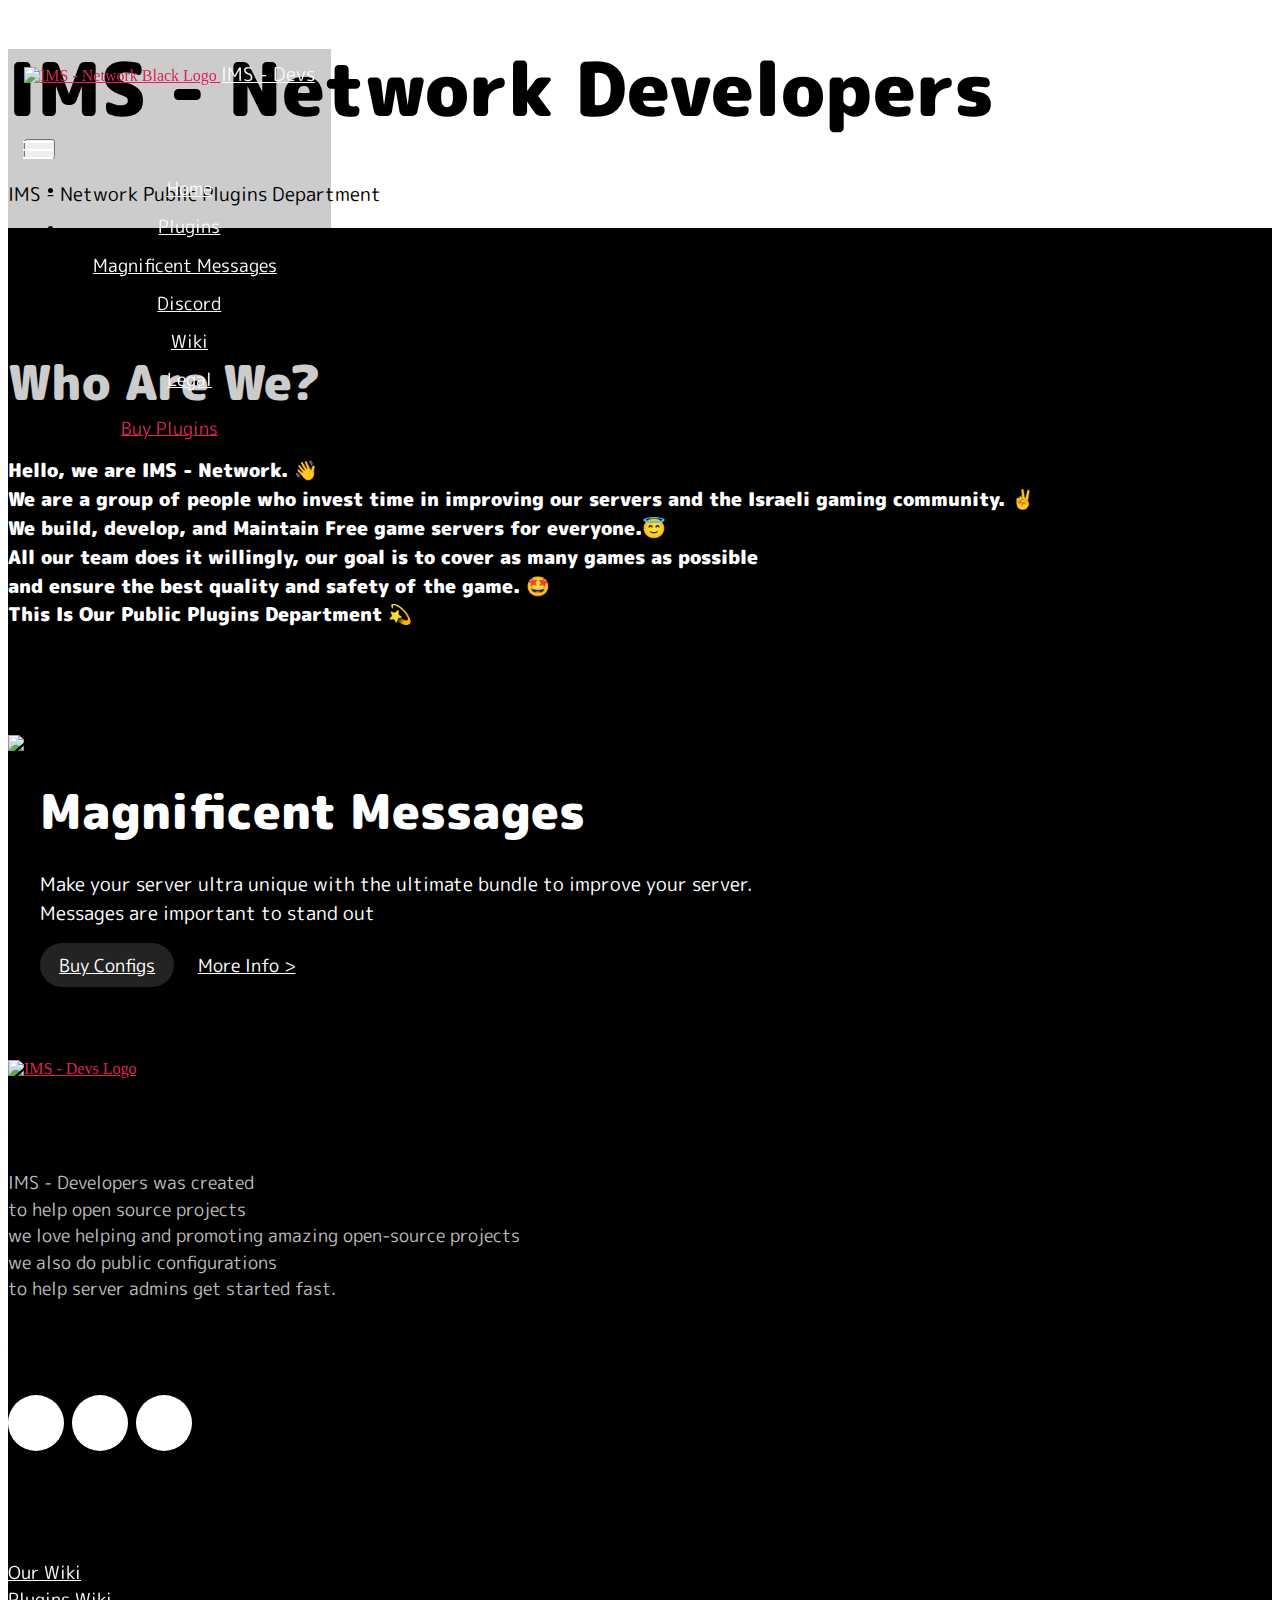
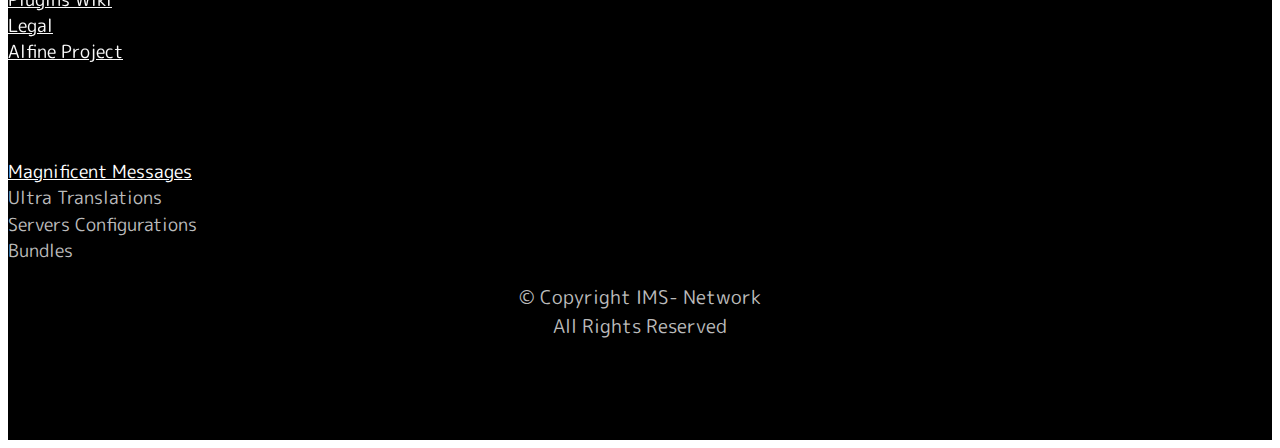
==== commit 647f71dd: "Update V2.0.1" ====
--- a/index.html
+++ b/index.html
@@ -1,10 +1,10 @@
 <!DOCTYPE html>
 <html  >
 <head>
-  <!-- Site made with Mobirise Website Builder v5.6.11, https://mobirise.com -->
+  
   <meta charset="UTF-8">
   <meta http-equiv="X-UA-Compatible" content="IE=edge">
-  <meta name="generator" content="Mobirise v5.6.11, mobirise.com">
+  
   <meta name="twitter:card" content="summary_large_image"/>
   <meta name="twitter:image:src" content="assets/images/index-meta.png">
   <meta property="og:image" content="assets/images/index-meta.png">
@@ -20,7 +20,6 @@
   <link rel="stylesheet" href="assets/bootstrap/css/bootstrap.min.css">
   <link rel="stylesheet" href="assets/bootstrap/css/bootstrap-grid.min.css">
   <link rel="stylesheet" href="assets/bootstrap/css/bootstrap-reboot.min.css">
-  <link rel="stylesheet" href="assets/web/assets/gdpr-plugin/gdpr-styles.css">
   <link rel="stylesheet" href="assets/animatecss/animate.css">
   <link rel="stylesheet" href="assets/dropdown/css/style.css">
   <link rel="stylesheet" href="assets/socicon/css/styles.css">
@@ -56,12 +55,12 @@
                 </div>
             </button>
             <div class="collapse navbar-collapse" id="navbarSupportedContent">
-                <ul class="navbar-nav nav-dropdown" data-app-modern-menu="true"><li class="nav-item"><a class="nav-link link text-white text-primary display-4" href="index.html">Home</a></li><li class="nav-item dropdown"><a class="nav-link link text-white text-primary dropdown-toggle display-4" href="https://discord.ims-network.net" data-toggle="dropdown-submenu" data-bs-toggle="dropdown" data-bs-auto-close="outside" aria-expanded="false">Plugins</a><div class="dropdown-menu" aria-labelledby="dropdown-600"><a class="text-white text-primary dropdown-item display-4" href="magnificent-mseeges.html">Magnificent Messages</a></div></li><li class="nav-item"><a class="nav-link link text-white text-primary display-4" href="https://discord.ims-network.net">Discord</a></li>
-                    <li class="nav-item"><a class="nav-link link text-white display-4" href="https://mobiri.se">Wiki</a></li>
-                    <li class="nav-item"><a class="nav-link link text-white display-4" href="https://mobiri.se">Legal</a>
+                <ul class="navbar-nav nav-dropdown" data-app-modern-menu="true"><li class="nav-item"><a class="nav-link link text-white text-primary display-4" href="index.html">Home</a></li><li class="nav-item dropdown"><a class="nav-link link text-white text-primary dropdown-toggle display-4" href="https://discord.ims-network.net" data-toggle="dropdown-submenu" data-bs-toggle="dropdown" data-bs-auto-close="outside" aria-expanded="false">Plugins</a><div class="dropdown-menu" aria-labelledby="dropdown-600"><a class="text-white text-primary dropdown-item display-4" href="magnificent-mseeges.html">Magnificent Messages</a></div></li><li class="nav-item"><a class="nav-link link text-white text-primary display-4" href="https://discord.gg/Rh59jp4hWy">Discord</a></li>
+                    <li class="nav-item"><a class="nav-link link text-white text-primary display-4" href="https://plugins-wiki.ims-network.net/">Wiki</a></li>
+                    <li class="nav-item"><a class="nav-link link text-white text-primary display-4" href="https://legal-en.ims-network.net">Legal</a>
                     </li></ul>
                 
-                <div class="navbar-buttons mbr-section-btn"><a class="btn btn-primary-outline display-4" href="https://mobiri.se"><span class="mbrib-shopping-cart mbr-iconfont mbr-iconfont-btn"></span>Buy Plugins</a></div>
+                <div class="navbar-buttons mbr-section-btn"><a class="btn btn-primary-outline display-4" href="index.html"><span class="mbrib-shopping-cart mbr-iconfont mbr-iconfont-btn"></span>Buy Plugins</a></div>
             </div>
         </div>
     </nav>
@@ -175,35 +174,31 @@
                 </div>
             </div>
             <div class="col-12 col-md-6 col-lg-3">
-                <h5 class="mbr-section-subtitle mbr-fonts-style mb-2 display-7"><strong>Help</strong>
-                </h5>
+                <h5 class="mbr-section-subtitle mbr-fonts-style mb-2 display-7"><strong>Links</strong></h5>
                 <ul class="list mbr-fonts-style display-4">
                     <li class="mbr-text item-wrap"><a href="https://docs.ims-network.net" class="text-white">Our Wiki</a></li>
-                    <li class="mbr-text item-wrap">Plugins Wiki</li>
-                    <li class="mbr-text item-wrap">Legal</li>
-                    <li class="mbr-text item-wrap">Alfine Project</li>
+                    <li class="mbr-text item-wrap"><a href="https://plugins-wiki.ims-network.net/" class="text-white">Plugins Wiki</a></li><a href="https://plugins-wiki.ims-network.net/" class="text-primary">
+                    </a><li class="mbr-text item-wrap"><a href="https://legal.ims-network.net" class="text-white">Legal</a></li>
+                    <li class="mbr-text item-wrap"><a href="https://alfine.ims-network.net/" class="text-white">Alfine Project</a></li>
                 </ul>
             </div>
             <div class="col-12 col-md-6 col-lg-3">
                 <h5 class="mbr-section-subtitle mbr-fonts-style mb-2 display-7">
                     <strong>Our Configurations</strong></h5>
                 <ul class="list mbr-fonts-style display-4">
-                    <li class="mbr-text item-wrap">Amazing Messages</li>
-                    <li class="mbr-text item-wrap">Form Builder</li>
-                    <li class="mbr-text item-wrap">Popup Builder</li>
-                    <li class="mbr-text item-wrap">Enterprise</li>
+                    <li class="mbr-text item-wrap"><a href="magnificent-mseeges.html" class="text-warning">Magnificent Messages</a></li><a href="magnificent-mseeges.html" class="text-primary">
+                    </a><li class="mbr-text item-wrap">Ultra Translations&nbsp;</li>
+                    <li class="mbr-text item-wrap"><span style="font-size: 1.1rem;">Servers Configurations<br>Bundles</span><br></li>
                 </ul>
             </div>
             <div class="col-12 mt-4">
-                <p class="mbr-text mb-0 mbr-fonts-style copyright align-center display-7">© Copyright 2025 IMS- Network<br>All Rights Reserved
-                <br>❤ Thanks To:</p>
-            </div>
-        </div>
-    </div>
-</section><section class="display-7" style="padding: 0;align-items: center;justify-content: center;flex-wrap: wrap;    align-content: center;display: flex;position: relative;height: 4rem;"><a href="https://mobiri.se/2842828" style="flex: 1 1;height: 4rem;position: absolute;width: 100%;z-index: 1;"><img alt="" style="height: 4rem;" src="[data-uri]"></a><p style="margin: 0;text-align: center;" class="display-7">Designed with Mobirise &#8204;</p><a style="z-index:1" href="https://mobirise.com/web-page-maker.html">Web Page Creator</a></section><script src="assets/bootstrap/js/bootstrap.bundle.min.js"></script>  <script src="assets/web/assets/cookies-alert-plugin/cookies-alert-core.js"></script>  <script src="assets/web/assets/cookies-alert-plugin/cookies-alert-script.js"></script>  <script src="assets/smoothscroll/smooth-scroll.js"></script>  <script src="assets/ytplayer/index.js"></script>  <script src="assets/dropdown/js/navbar-dropdown.js"></script>  <script src="assets/theme/js/script.js"></script>  
-  
-  
-<input name="cookieData" type="hidden" data-cookie-customDialogSelector='null' data-cookie-colorText='#ffffff' data-cookie-colorBg='rgba(0, 0, 0, 0.99)' data-cookie-textButton='Agree' data-cookie-colorButton='' data-cookie-colorLink='#bbbbbb' data-cookie-underlineLink='true' data-cookie-text="We use cookies to give you the best experience. Read our <a href=https://israelmincraftml.wixsite.com/ims-network/en/terms'>privacy policy</a>.">
-    <input name="animation" type="hidden">
+                <p class="mbr-text mb-0 mbr-fonts-style copyright align-center display-7">© Copyright IMS- Network<br>All Rights Reserved<br></p>
+            </div>
+        </div>
+    </div>
+</section><section><a href="https://mobiri.se"></a><a href="https://mobiri.se"></a></section><script src="assets/bootstrap/js/bootstrap.bundle.min.js"></script>  <script src="assets/smoothscroll/smooth-scroll.js"></script>  <script src="assets/ytplayer/index.js"></script>  <script src="assets/dropdown/js/navbar-dropdown.js"></script>  <script src="assets/theme/js/script.js"></script>  
+  
+  
+  <input name="animation" type="hidden">
   </body>
 </html>